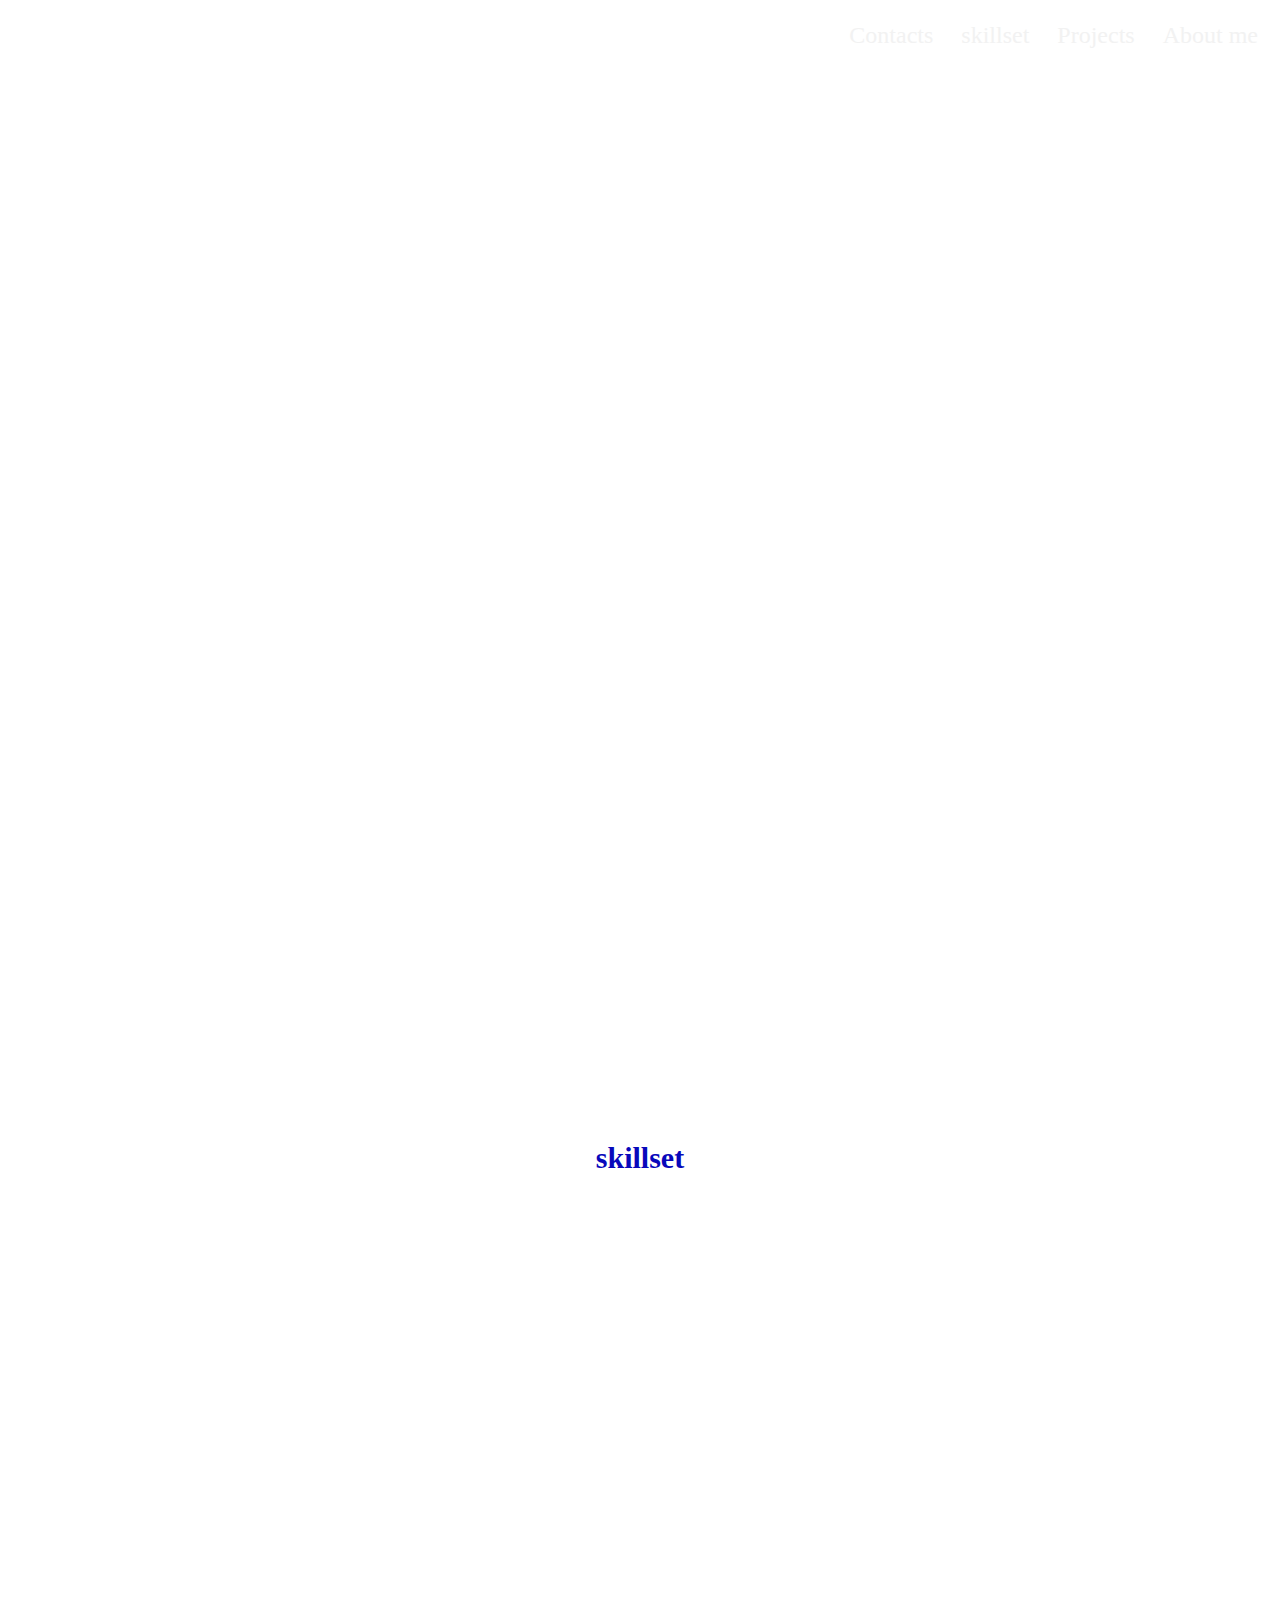
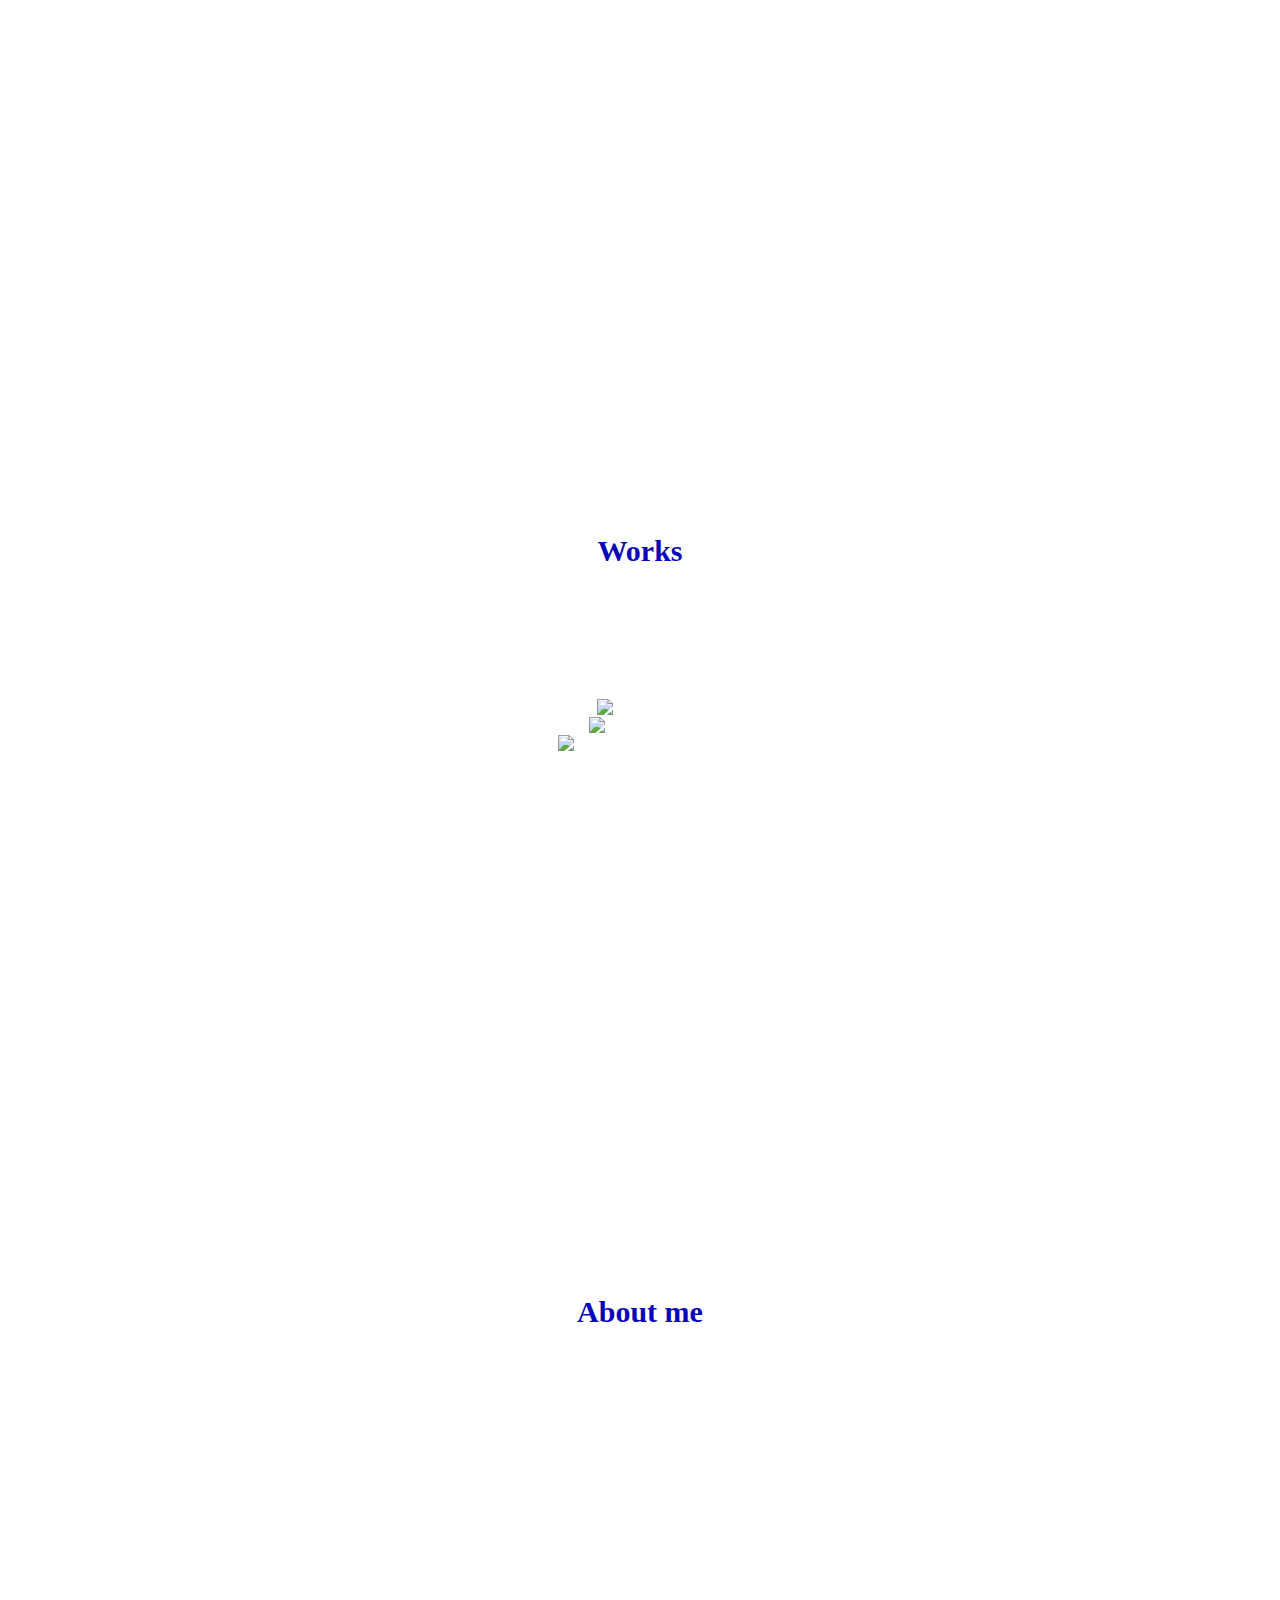
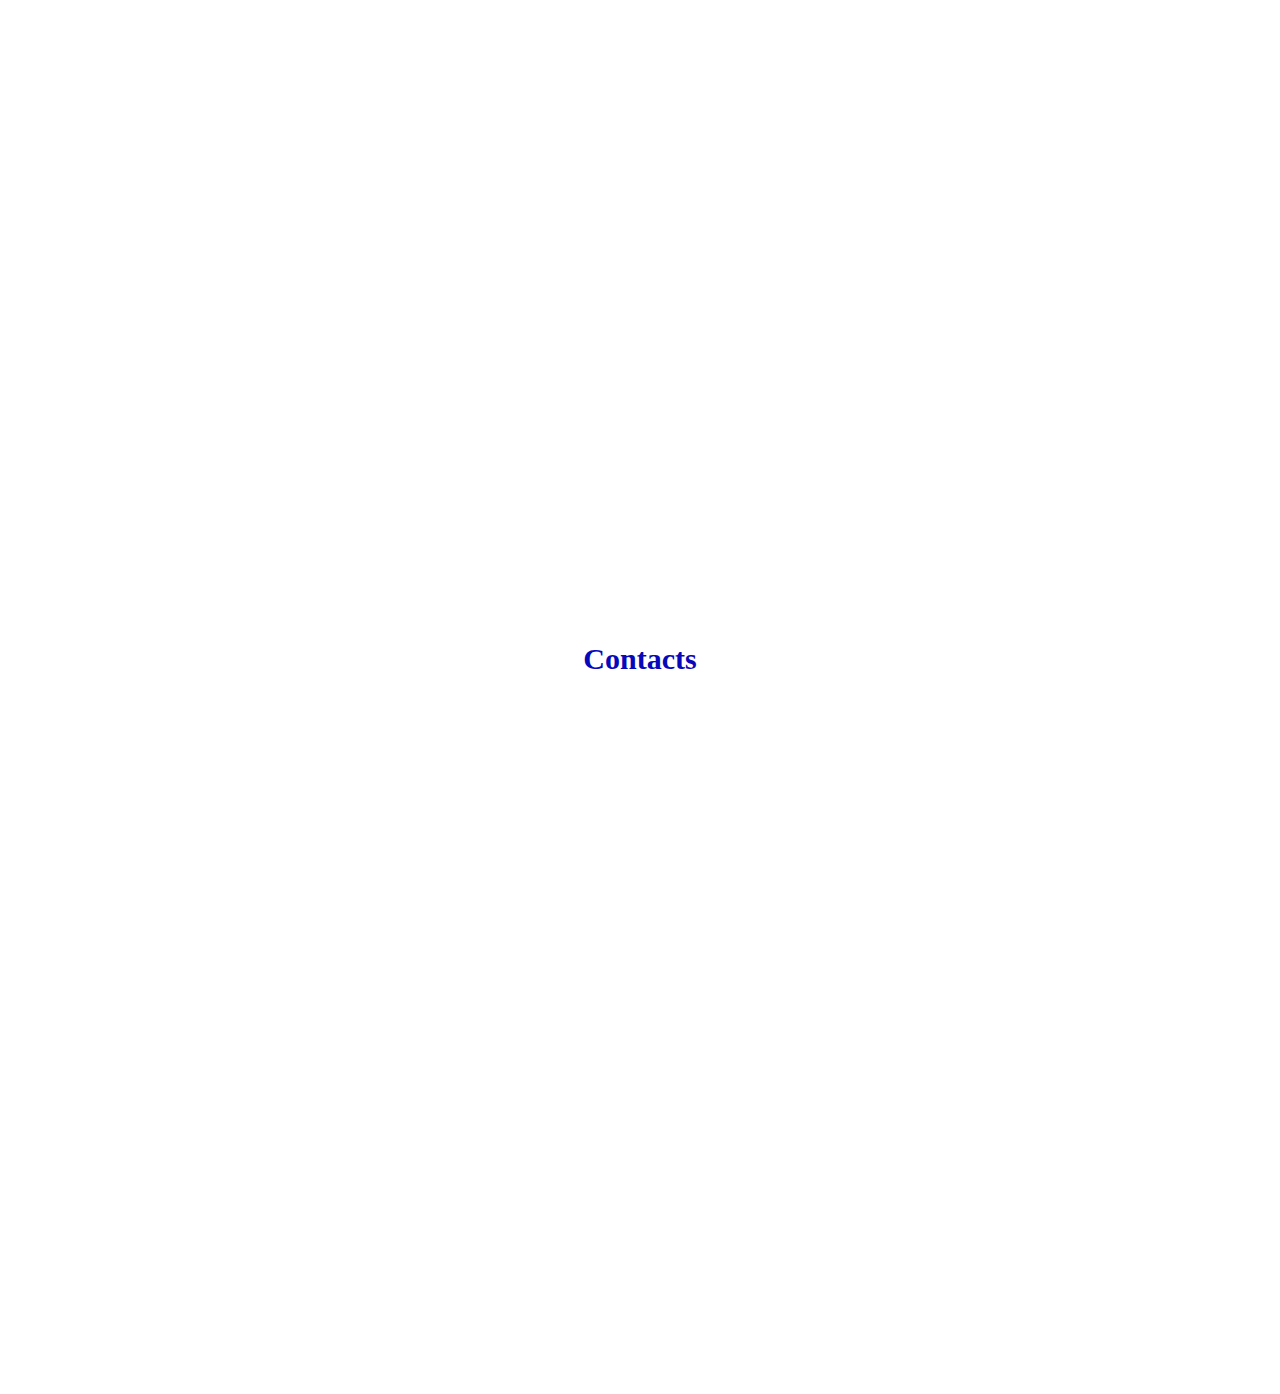
==== index.html @ 5f5c078e "change file name to index.html" ====
<!DOCTYPE html>
<head>
    <title>portfolio</title>
    <link rel="stylesheet" href="css/style.css" type="text/css">
    <meta name="viewport" content="width=device-width, initial-scale=1.0">

</head>
<body>
    <div class="container1">
        <div class="bar">
            <div class="navbar">
                <a href="#s5">Contacts</a>
                <a href="#s2">skillset</a>
                <a href="#s3">Projects</a>
                <a href="#s4">About me</a>
            </div>
        </div>
        <div class="container">
            <br>
            <div class="block1">
                <h1 id="name">Gakii Web Services</h1>
                <br><br><br>
                <section id="one">
                    <p id = "p1">Hello there! Am</p>
                    <h3 title="is a qualified full-time web developer">Gakii</h3>
                    <p id="p2">Welcome! My name is Yvonne Gakii. I
                    am a <strong> Web developer </strong> and <strong> designer. </strong><br>
                    have been designing websites for sometime now and I am very <br>enthusiastic
                    and always trying to be out the best to shape my ideas and other peoples too
                    into a reality.</p>
                    <h4 id="scroll"><a href="#s2">Learn more</a></h4>
                </section>
            </div>
            <div class="block2">
                <section>
                    <h4 id="s2">skillset</h4>
                    <h1>Web development & design</h1>
                    <div class="p4-box">
                        <p id="p4">I specialize in developing responsive sites and creating easy
                        and flexible user interface. <br> I major in making not only beatiful but also
                        reliable and workable website products. <br> I have worked with a numerous clients
                        world designing for them various niche sites. <br> I am constantly improving my skills
                        through client feedback in order to make good products.</p>
                    </div>
                    <h5><a href="#s3">View My Projects</a></h5>
                </section>
            </div>
            <div class="block3">
                <section>
                    <h4>Works</h4>
                    <h1 id="s3">My Projects</h1>
                    <div id="img">
                        <div> <a href="file:///home/yvonne/Desktop/my-pet/index.html"><img class="image" src="https://bit.ly/2TK1l2O" title="pet-project"></a></div>
                        <div><a href="file:///home/yvonne/Desktop/resorts/index.html"><img class="image" src="https://bit.ly/2HDYlOg" title="resort-project"></a></div>
                        <div><a href="file:///home/yvonne/Desktop/resorts/index1.html"><img class="image" src="https://bit.ly/2FhZB7Y" title="#accomodation-project"></a></div>
                    </div>
                    <h5 id="b3"><a href="#s4">About me section</a></h5>
                </section>
            </div>
            <div class="block4">
                <section>
                    <h4 id="s4">About me</h4>
                    <h1>Zeal for a better tomorrow</h1>
                    <p id="p6">Besides being a web developer and designer I love drawing and doodling
                    stuff, I would say most of my creativity comes from this little hobby. <br>other
                    than that, I am intrigued by my passion of making the world a better place through
                    problem solving.
                    </p>
                    <h5><a href="#s5">Reach me now?</a></h5>
                </section>
            </div>
            <div class="block5">
                <section>
                    <h4 id="s5">Contacts</h4>
                    <h1>Let's Work Together!</h1>
                    <p id="p6">Feel free to contact me if you have any project in mind that you want
                    delivered on time. Write me a message at <strong><a href="#email">yvonnegax98@gmail.com</a></strong>
                    </p>
                    <h4><a href="#email">Reach me on Email</a></h4>
                </section>
            </div>
        </div>
    </div>
</body>
---- css/style.css ----
body{
    background-image: url("https://bit.ly/2HqKZW1");
    background-repeat: no-repeat;
    background-size: cover;/*cover whole page*/
    background-position: center center;
}

.navbar {
    overflow: hidden;
    float: right;
}

.navbar a{
    float: left;
    display: block;
    color: #f2f2f2;
    text-align: center;/*centers the text within its "box"*/
    padding: 14px; /*generate space around an element's content, inside of any defined borders*/
    text-decoration: none; /*remove underline under links*/
    font-size: 24px;
}

.navbar a:hover {
    background-color:royalblue;
    color:black;
    font-size: 30px;
}

#name{
    float: left;
    font-size:50px;
}

section{
    margin: 400px;
}
#one{
    margin-top: 180px;
}

p{
    color: rgba(255, 255, 255, 0.7);
    padding: 22px;
    font-size:20px;
}

h1{
    font-size: 90px;
}

h4{
    font-size: 30px;
    color: rgb(8, 8, 187);
}

h5{
    font-size: 20px;
    color: white;
  }
  h1, h3,h5{
    color: white;
    font-size:50px;
}

#img{
    display: block;
}

.container{
    text-align: center;
}

a{
    color: white;
}

a:hover {
    color:royalblue;
    font-size: 56px;
}

@media screen  and (max-width:1283px){
    .container1 {
        width:100%;
    }
    .navbar a{
        display: inline;
    }
    #img{
        display: block;
    }
}
@media screen and (max-width:330px){
   .navbar a {
       display: inline;
       font-size: 20px;
   }
   .container1{
       width: 360px;
   }
}
@media screen and (max-width:1085px){
    p{
        font-size: 20px;
    }
    h1, h3, h4, h5{
        font-size: 38px;
    }
    .container{
        float: left;
    }
}
@media screen and (max-width:600px){
    p{
        font-size: 16px;
    }
    h1, h3, h4, h5{
        font-size: 30px;
    }
    .container{
        float: left;
    }
}

#p7 a:hover{
    font-size: 21px;
}
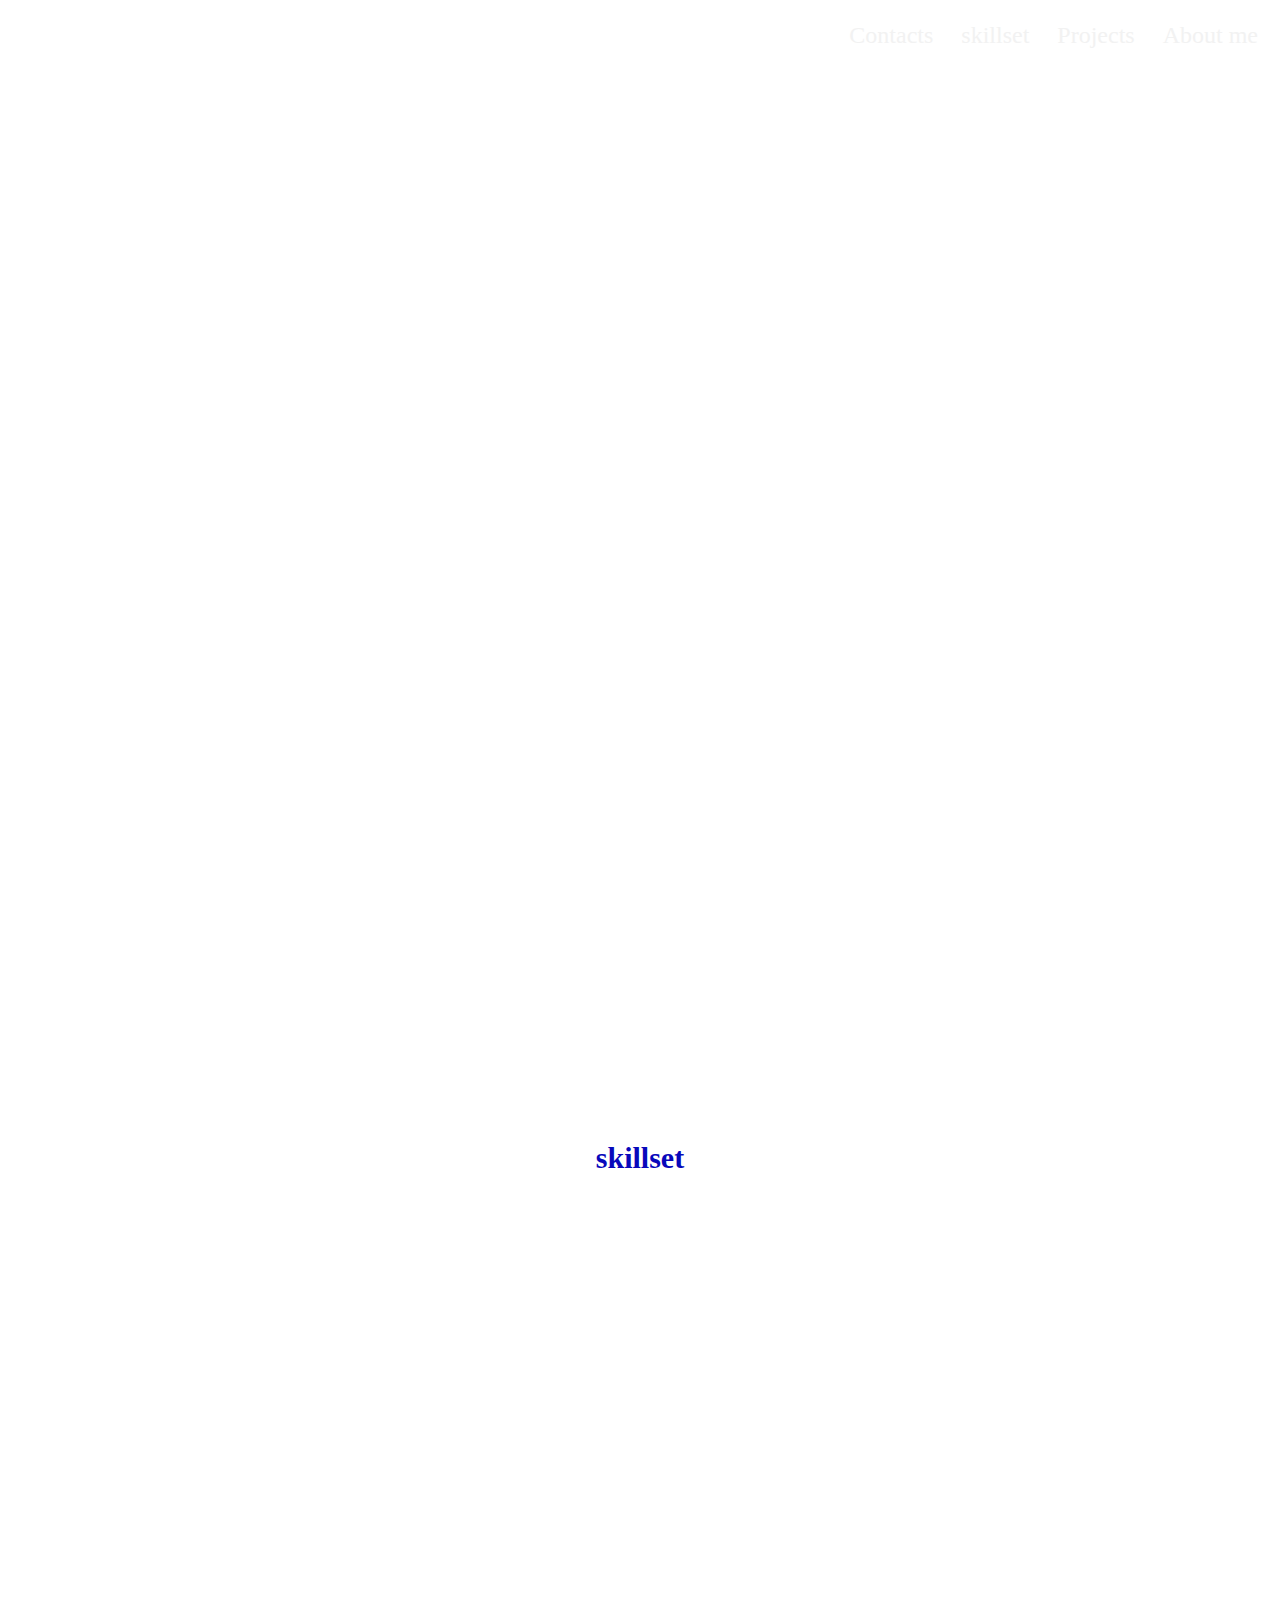
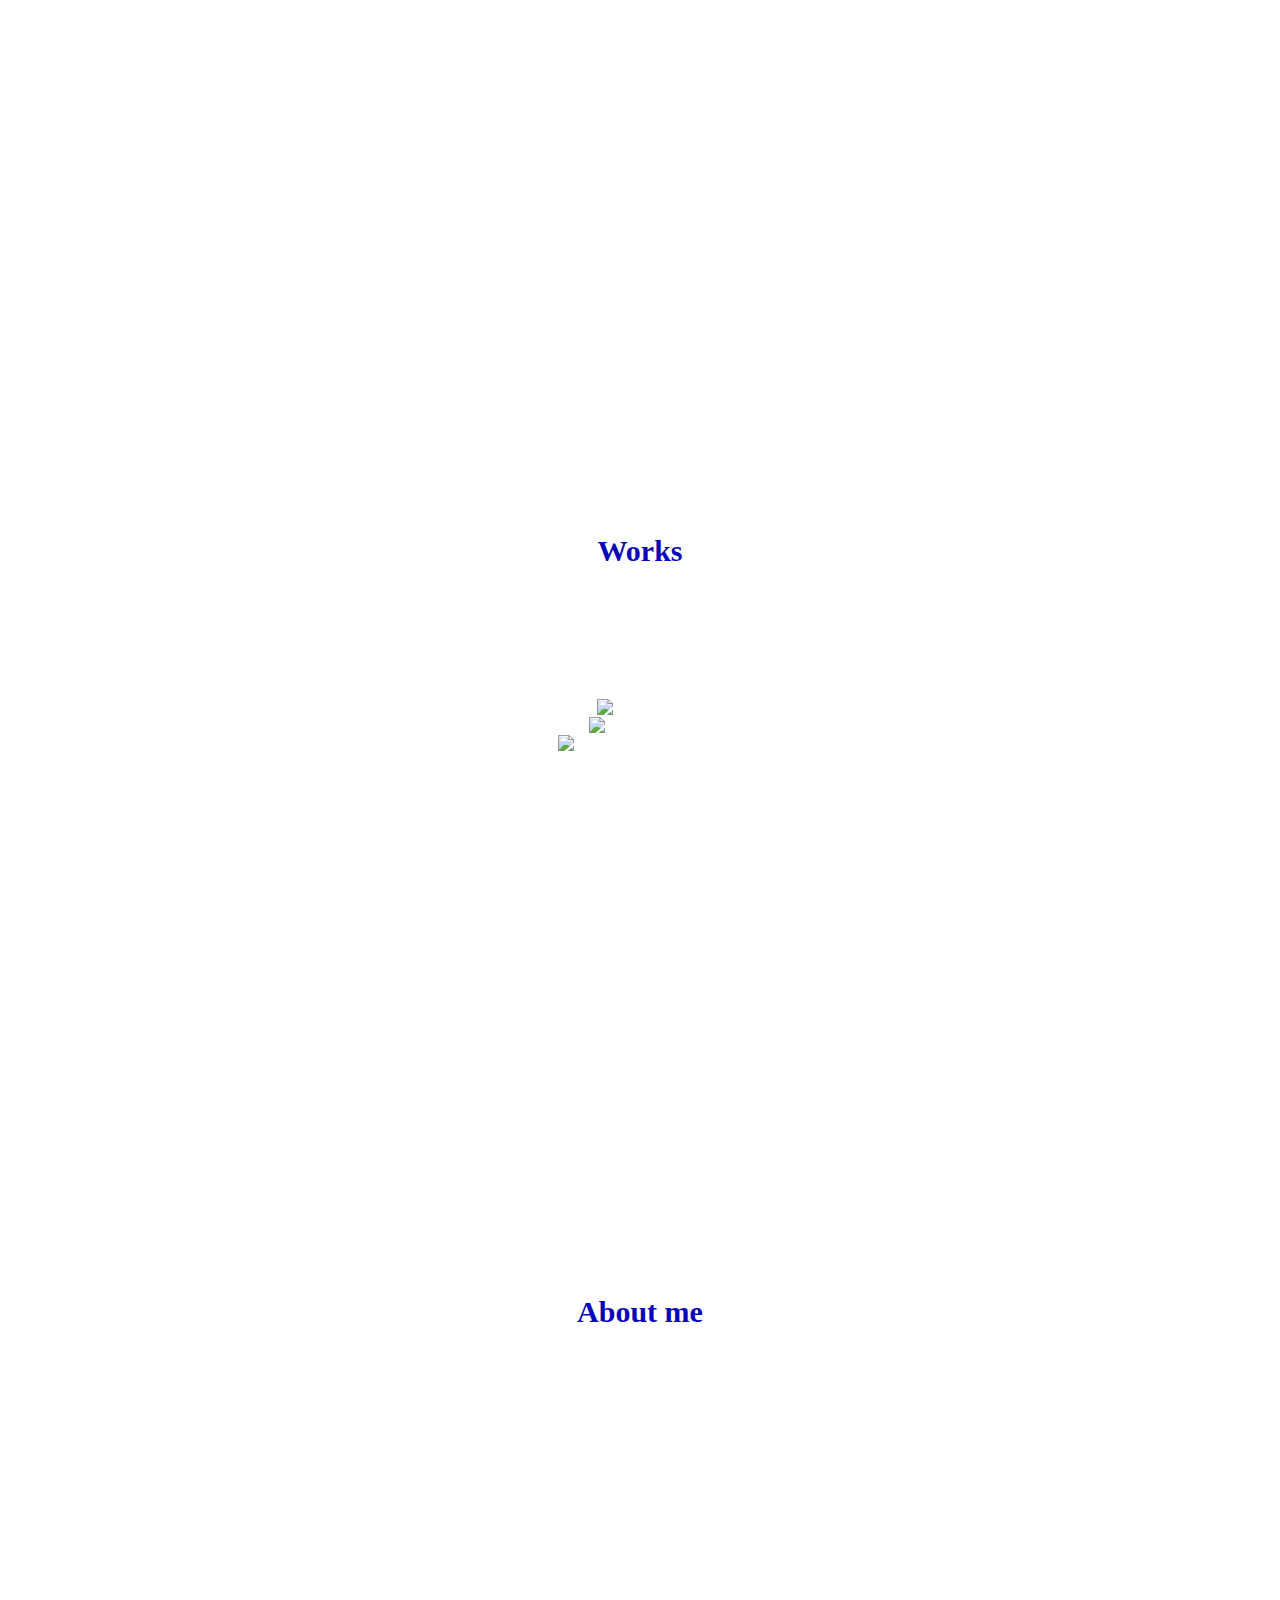
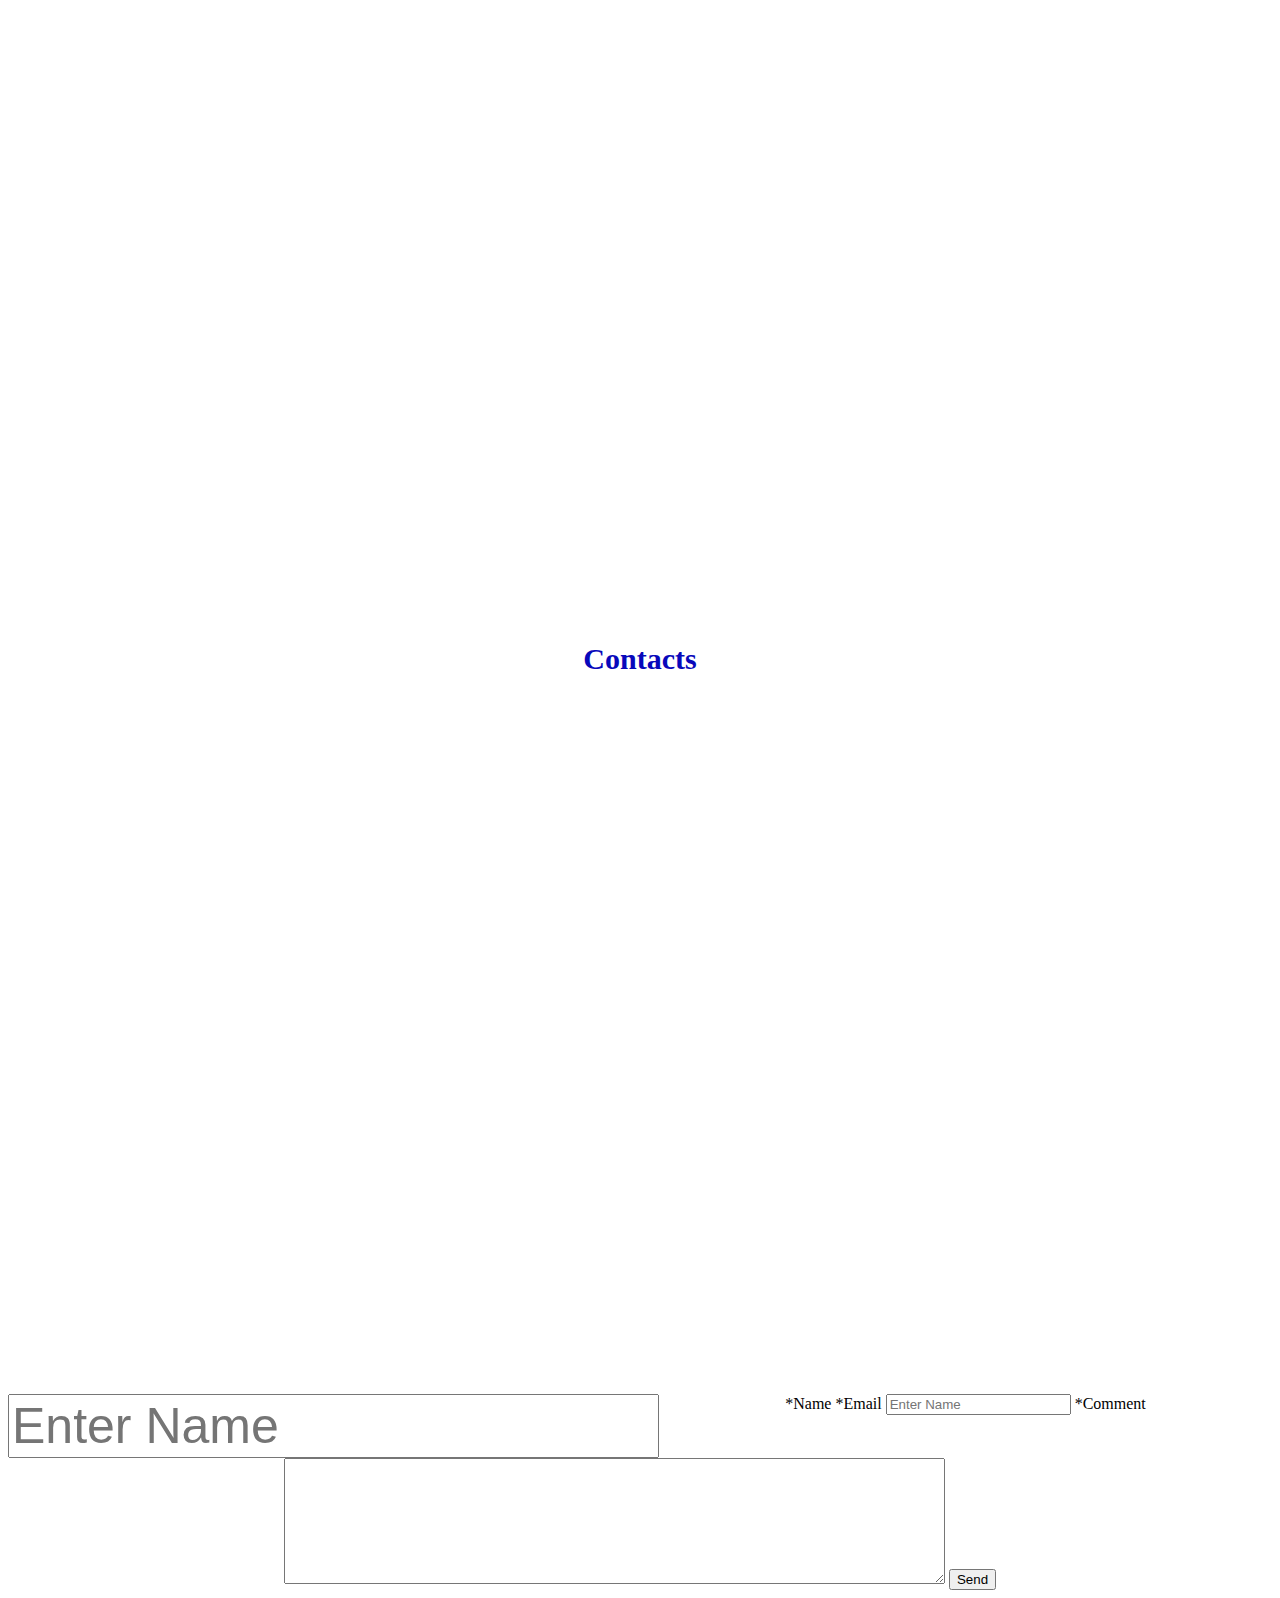
==== commit d056c7e8: "add form field" ====
--- a/index.html
+++ b/index.html
@@ -79,6 +79,28 @@
                     <h4><a href="#email">Reach me on Email</a></h4>
                 </section>
             </div>
+            <div class="Table">
+              <form class="submission" action="index.html">
+                <label for="name">*Name
+                  <input id="name" type="text" name="name" placeholder="Enter Name" required>
+                </label>
+
+                <label for="email">*Email
+                  <input id="email" type="email" name="email" placeholder="Enter Name" required>
+                </label>
+
+                <label for="message">*Comment
+                </label>
+
+              <textarea id="comments" rows="8" cols="80"></textarea>
+
+              <button id="send-btn" type="submit" name="button">Send</button>
+                
+              </form>
+            </div>
+
+            </div>
+
         </div>
     </div>
 </body>
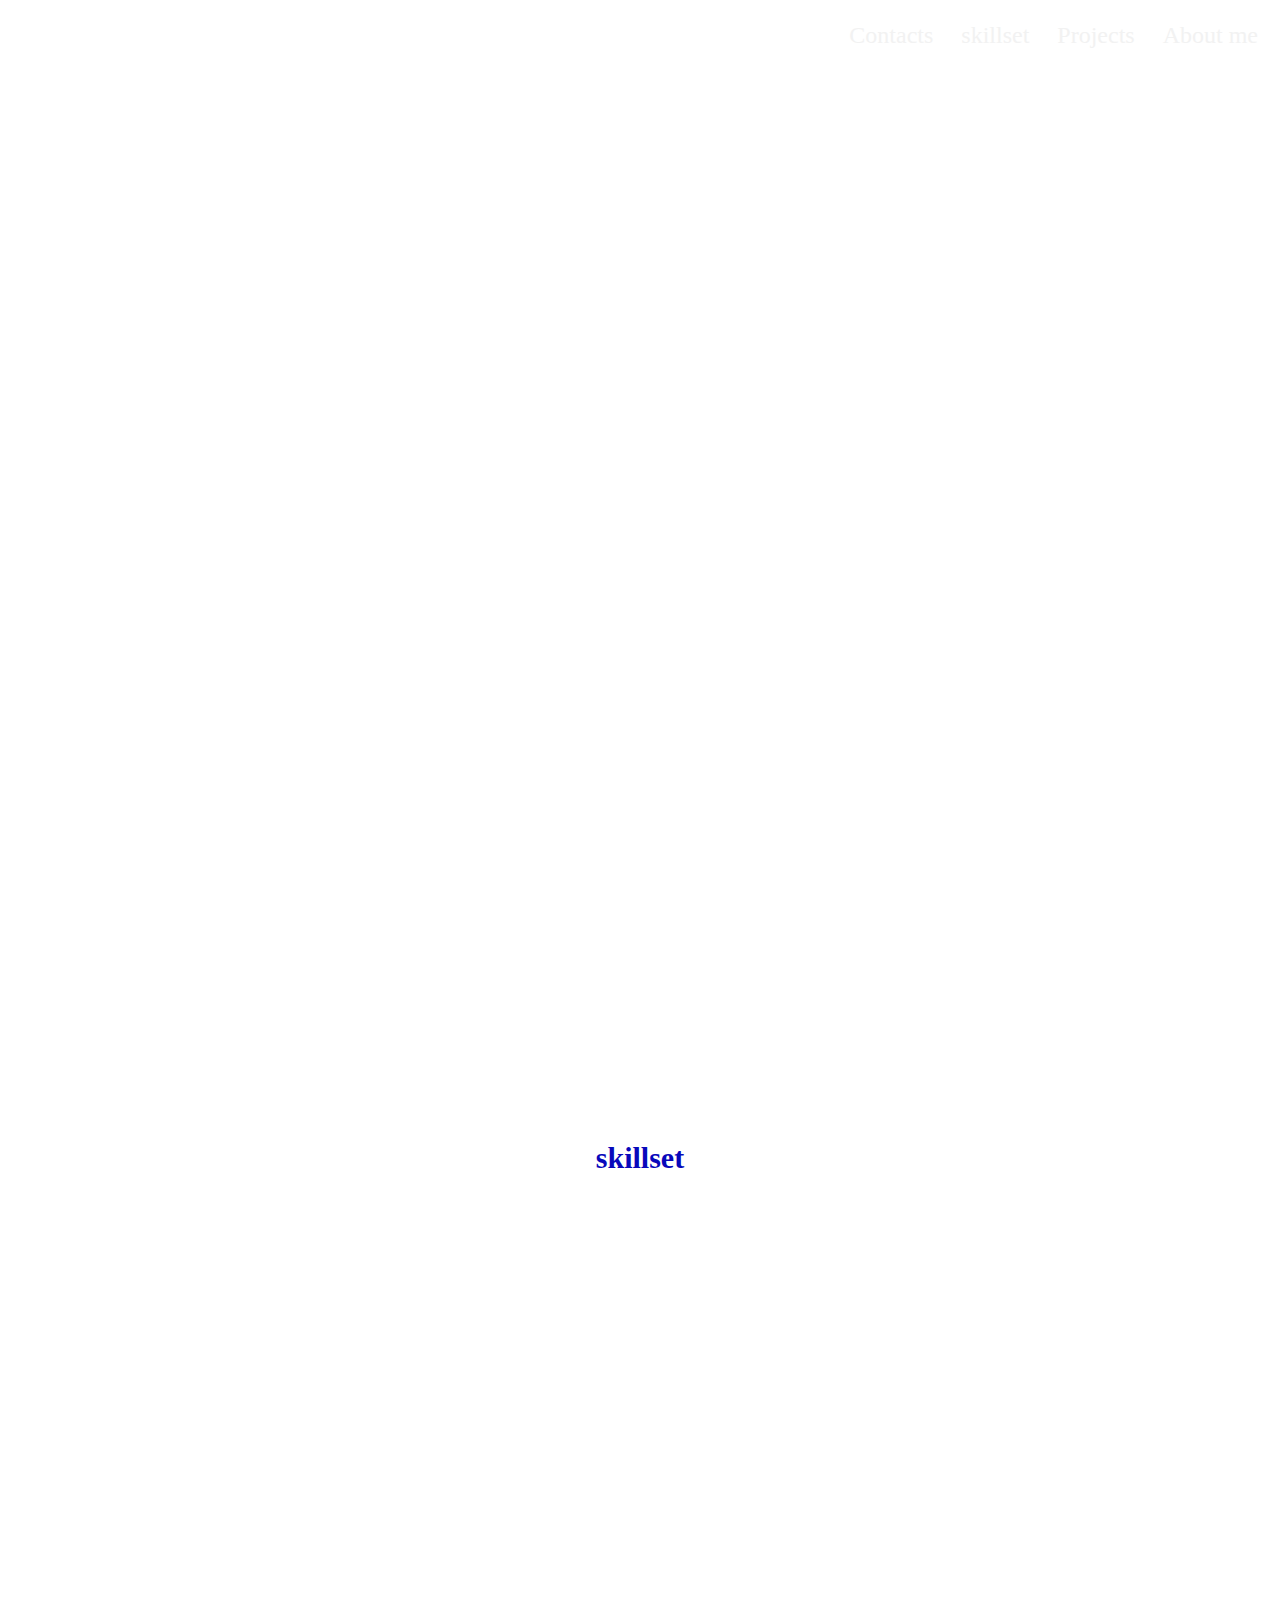
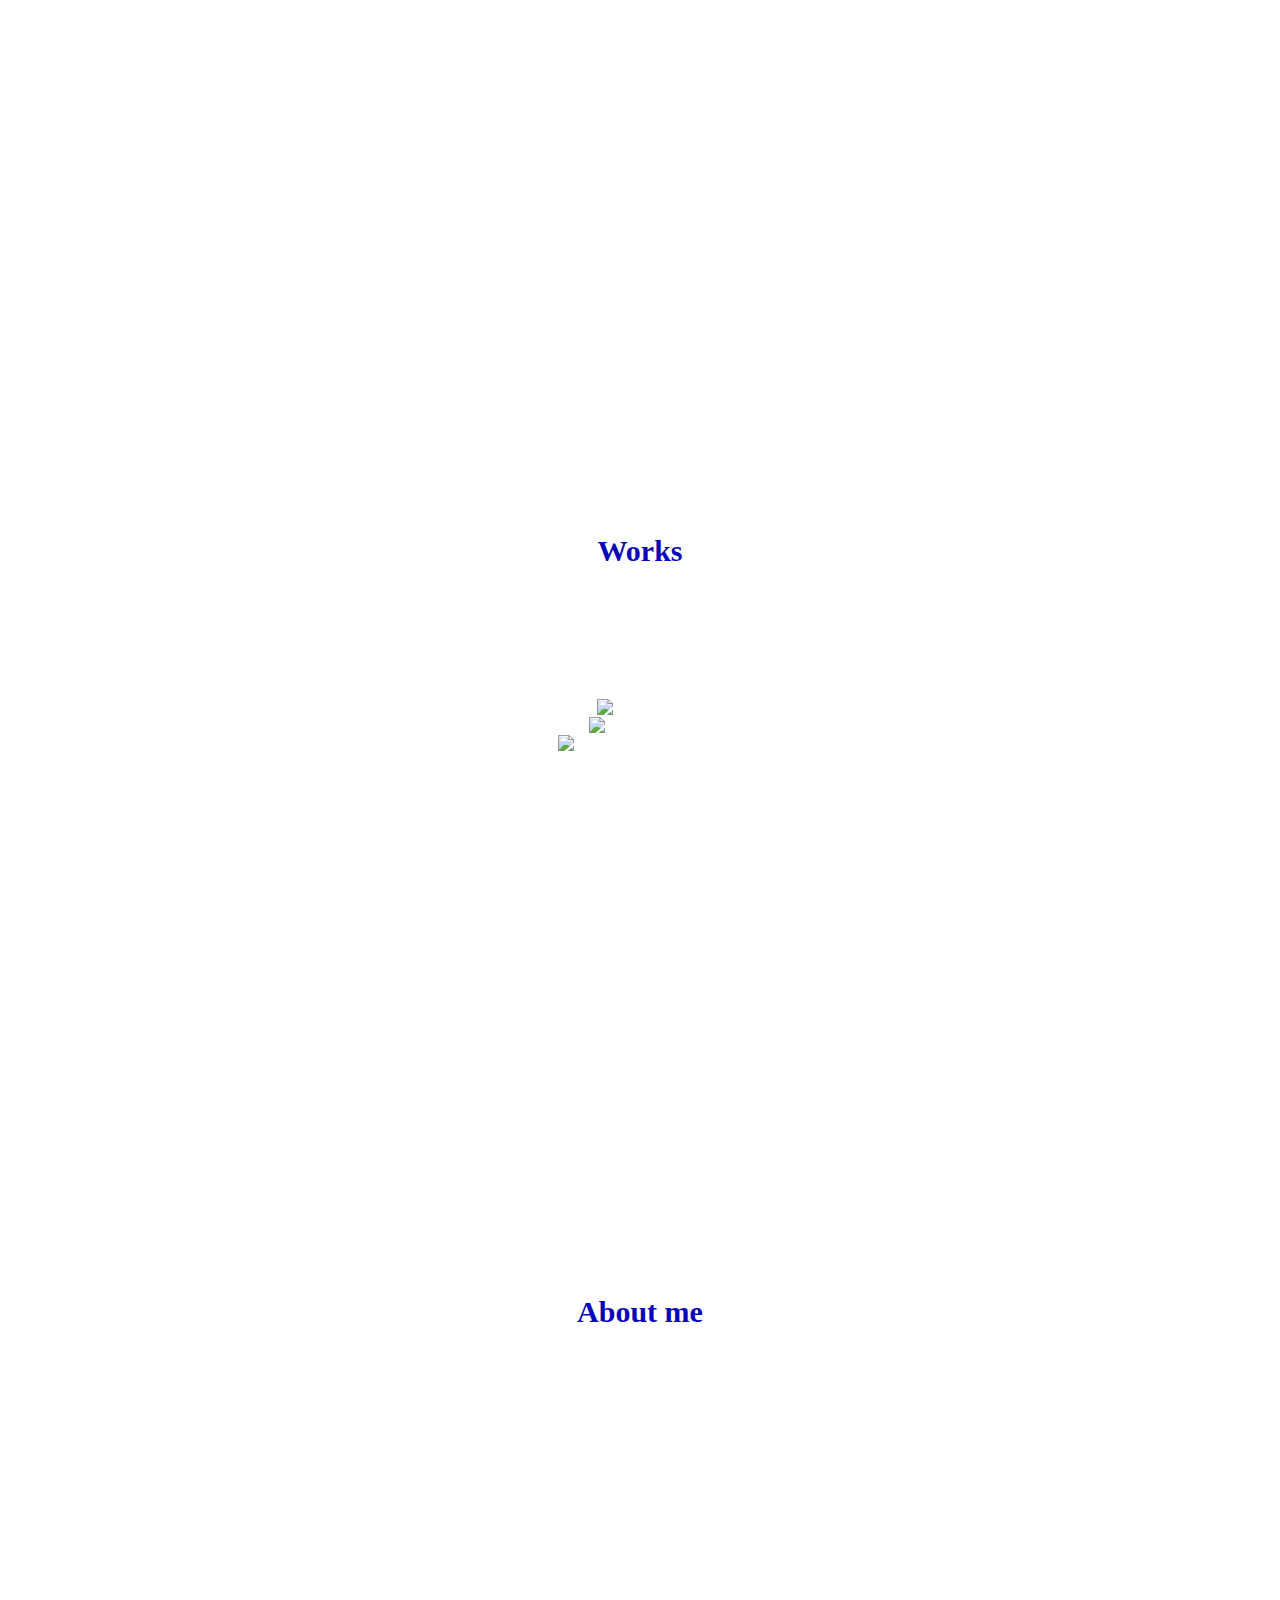
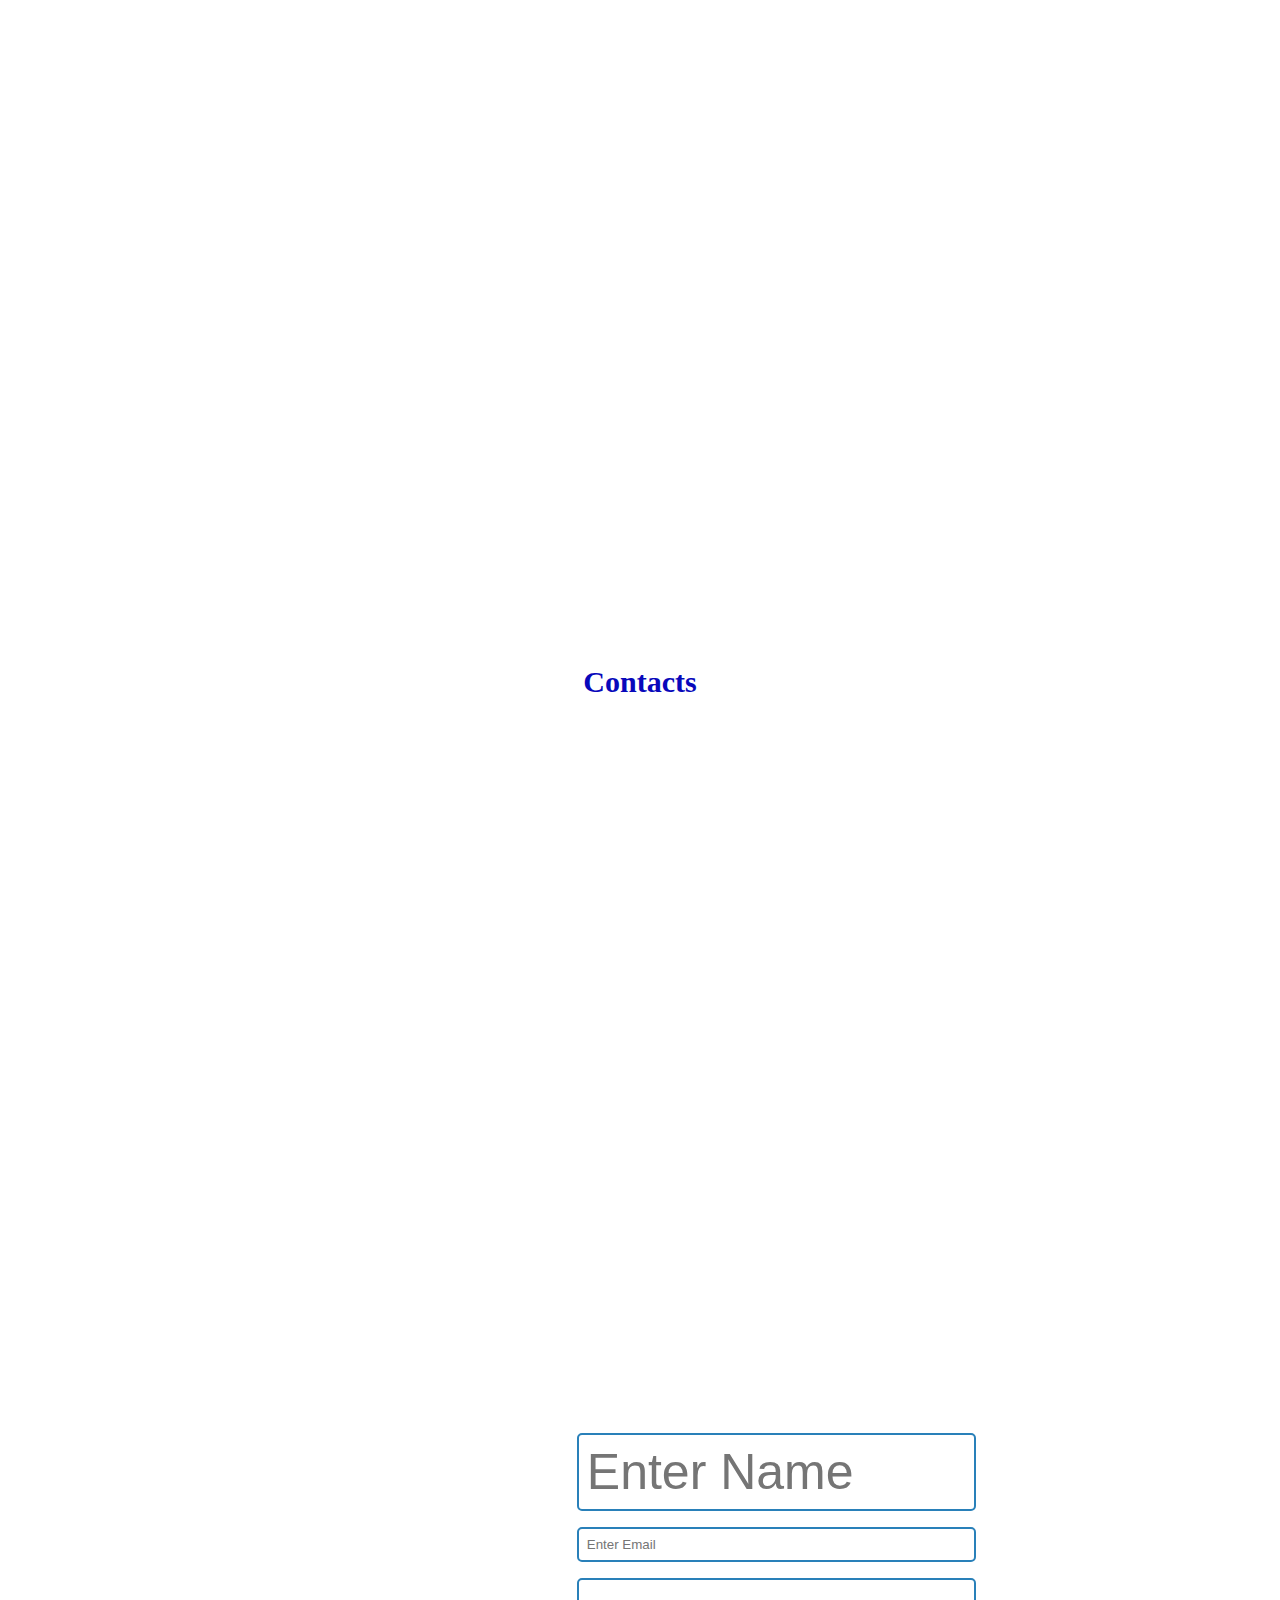
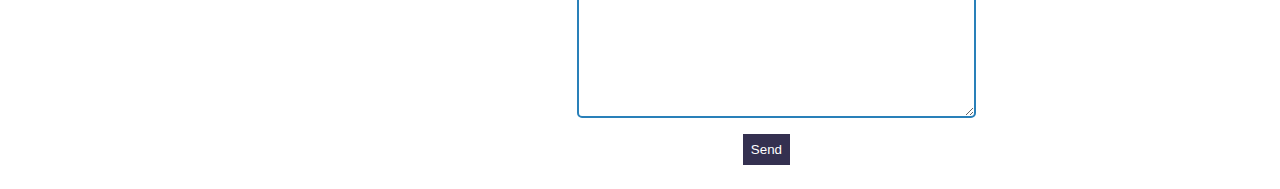
==== commit 91997286: "add a sentence" ====
--- a/index.html
+++ b/index.html
@@ -61,7 +61,7 @@
                 <section>
                     <h4 id="s4">About me</h4>
                     <h1>Zeal for a better tomorrow</h1>
-                    <p id="p6">Besides being a web developer and designer I love drawing and doodling
+                    <p id="p6">I am a self-taught web developer.Besides being a web developer and designer I love drawing and doodling
                     stuff, I would say most of my creativity comes from this little hobby. <br>other
                     than that, I am intrigued by my passion of making the world a better place through
                     problem solving.
@@ -79,14 +79,14 @@
                     <h4><a href="#email">Reach me on Email</a></h4>
                 </section>
             </div>
-            <div class="Table">
+            <div class="table">
               <form class="submission" action="index.html">
                 <label for="name">*Name
                   <input id="name" type="text" name="name" placeholder="Enter Name" required>
                 </label>
 
                 <label for="email">*Email
-                  <input id="email" type="email" name="email" placeholder="Enter Name" required>
+                  <input id="email" type="email" name="email" placeholder="Enter Email" required>
                 </label>
 
                 <label for="message">*Comment
@@ -95,7 +95,7 @@
               <textarea id="comments" rows="8" cols="80"></textarea>
 
               <button id="send-btn" type="submit" name="button">Send</button>
-                
+
               </form>
             </div>
 
--- a/css/style.css
+++ b/css/style.css
@@ -125,3 +125,40 @@
 #p7 a:hover{
     font-size: 21px;
 }
+input, textarea{
+  display: block;
+  width:100%;
+  border: 2px solid #2980B9;
+  padding: .5rem;
+  font-size: 18;
+  border-radius: 5px;
+}
+label {
+  display: block;
+  padding: 1rem o.25rem;
+  font-size: 14px;
+  color: white;
+}
+.submission{
+  max-width: 500px;
+  margin 2rem auto;
+  border-radius:5px;
+}
+#send-btn{
+  border: 0px;
+  background: #343050;
+  padding: .5rem;
+  color: white;
+  margin:1rem 0;
+  width:auto;
+  transition: 3s background ease;
+}
+#send-btn:hover{
+  background:#3498DB;
+  cursor: pointer;
+}
+.table {
+  text-align: center;
+  margin-left: 45%;
+  margin-right: 25%;
+}
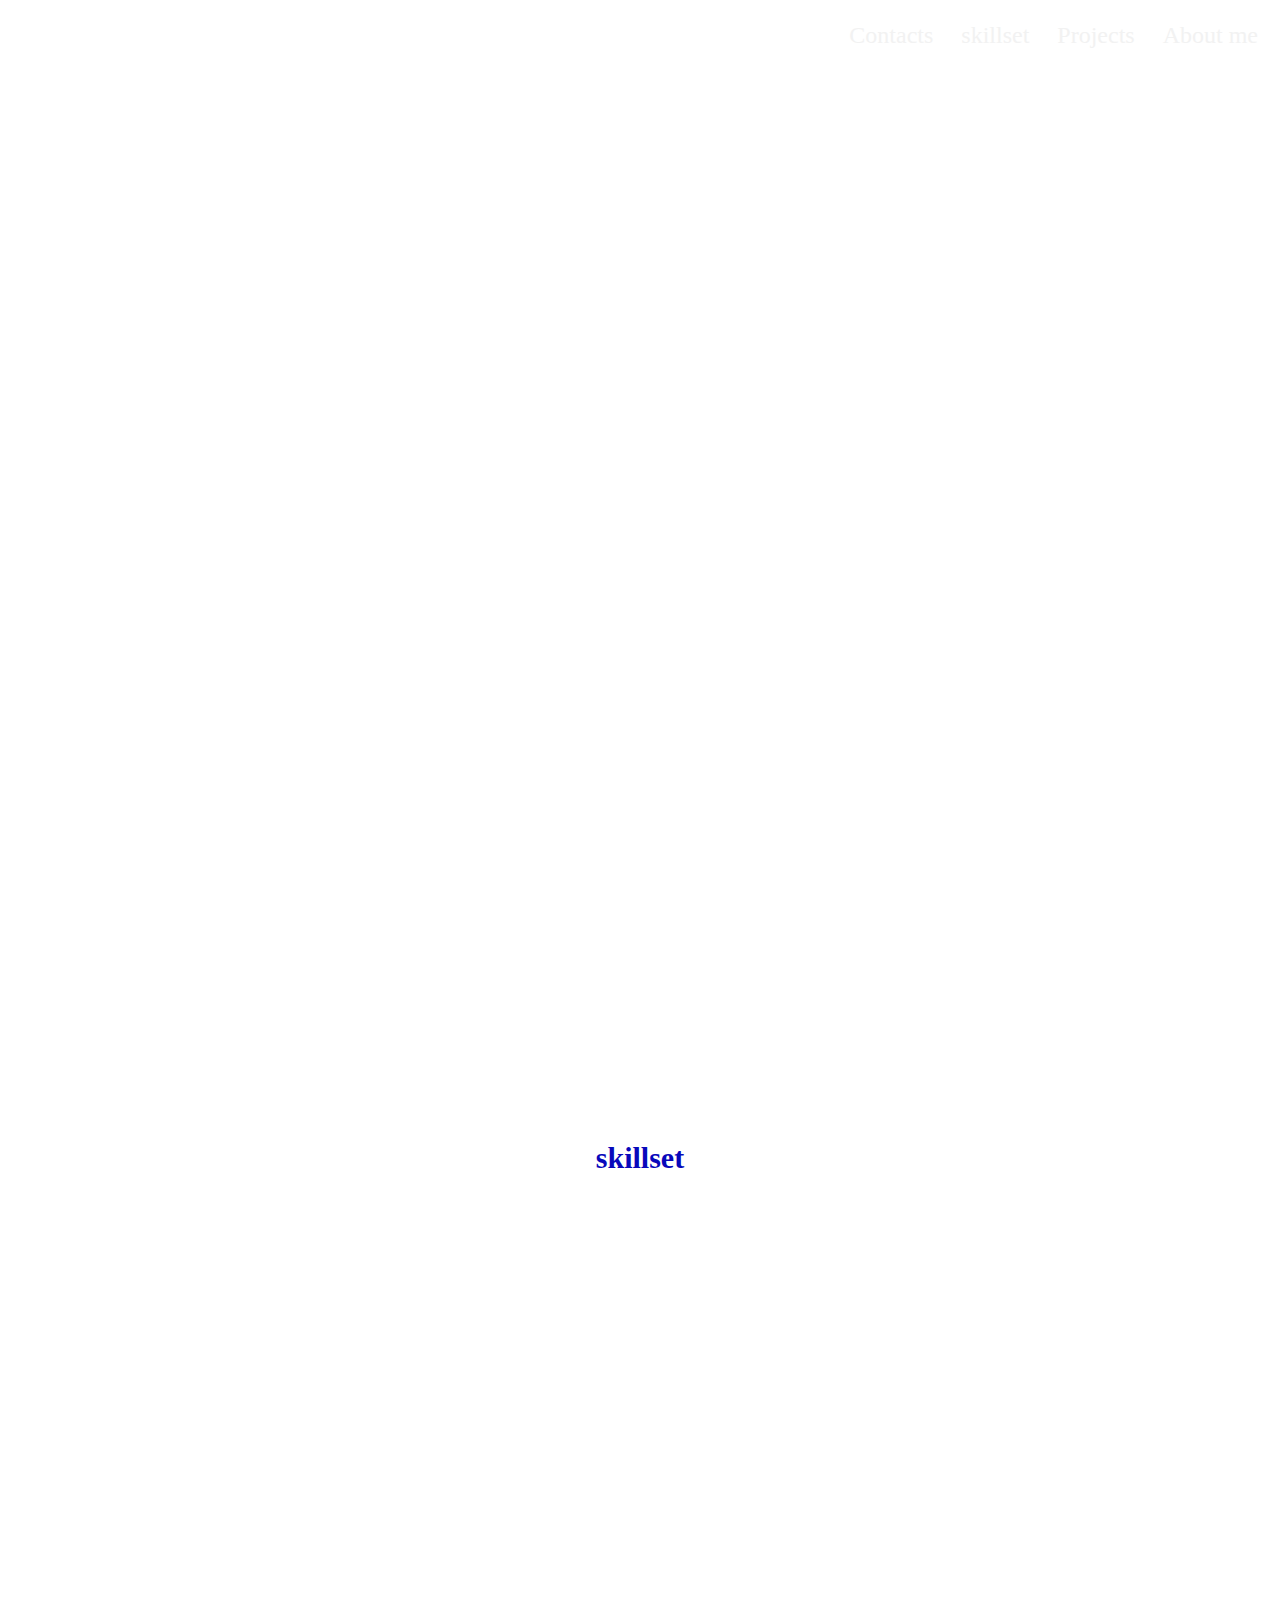
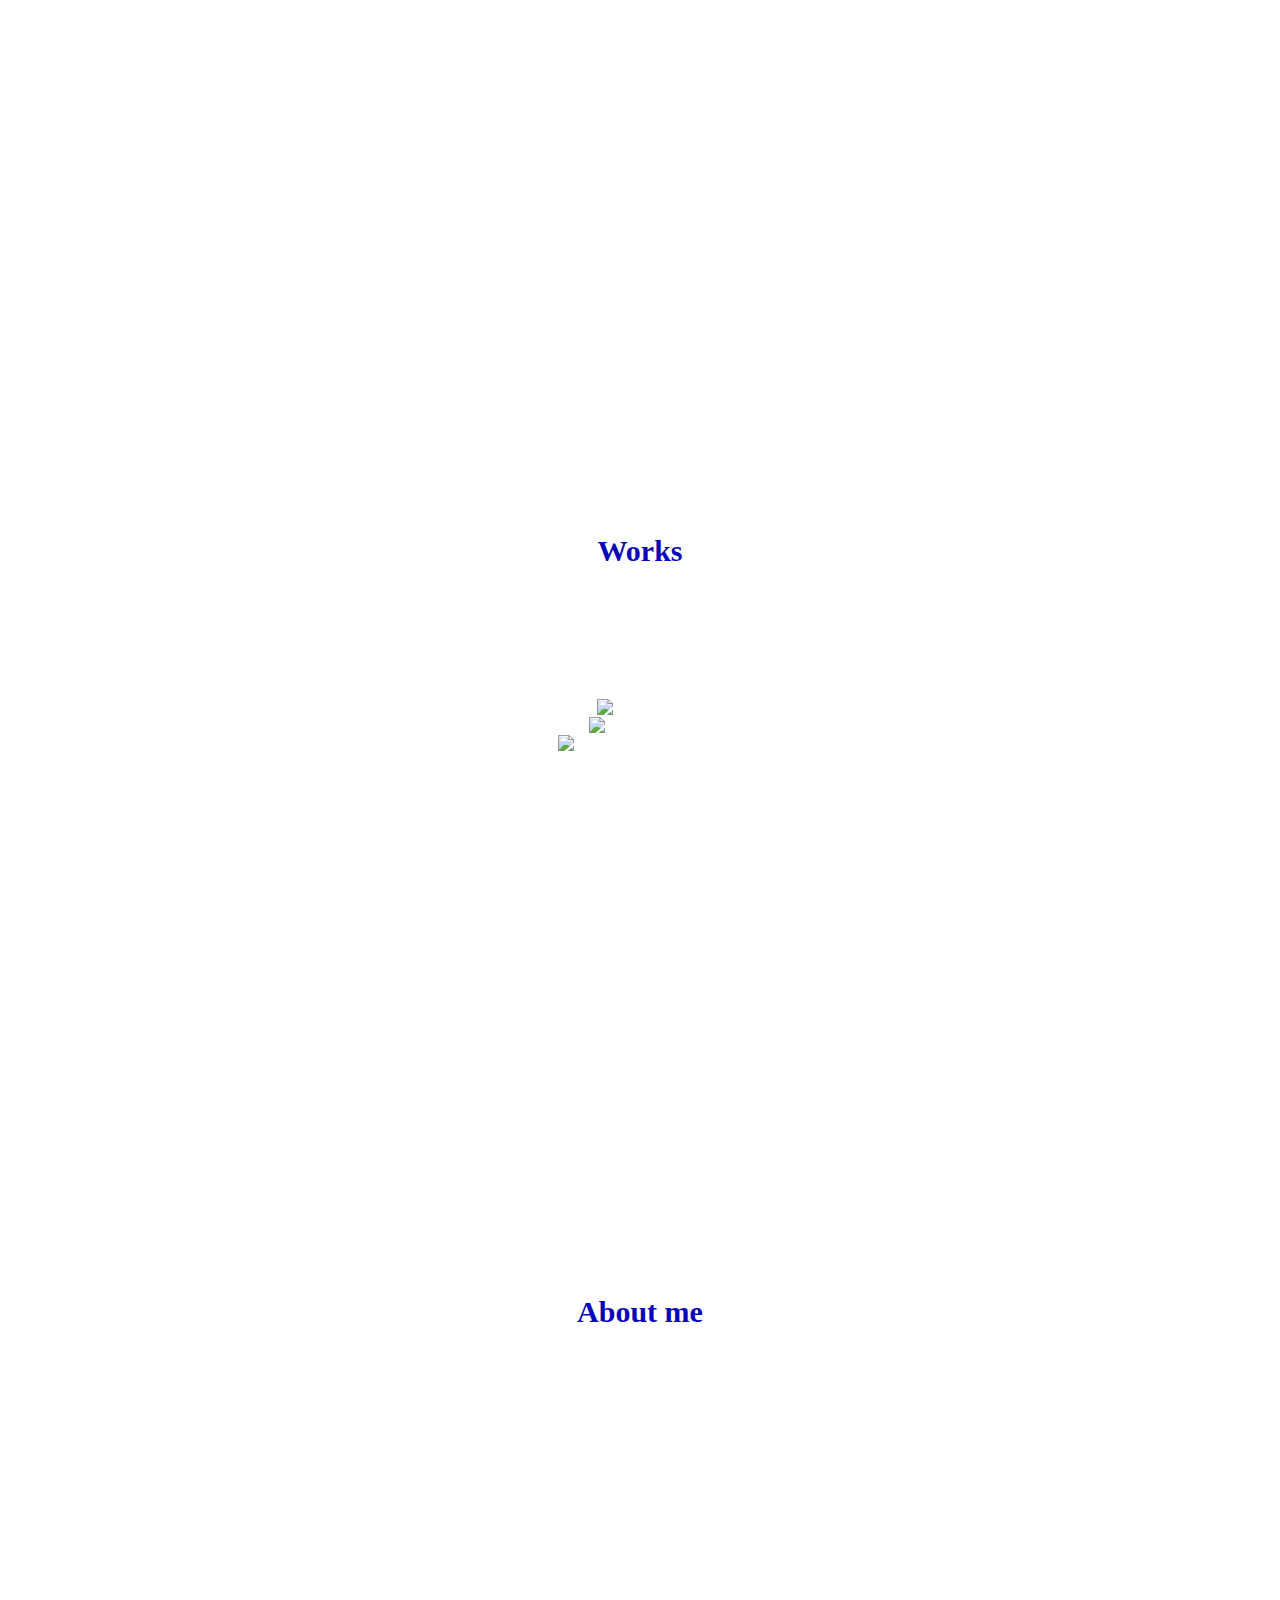
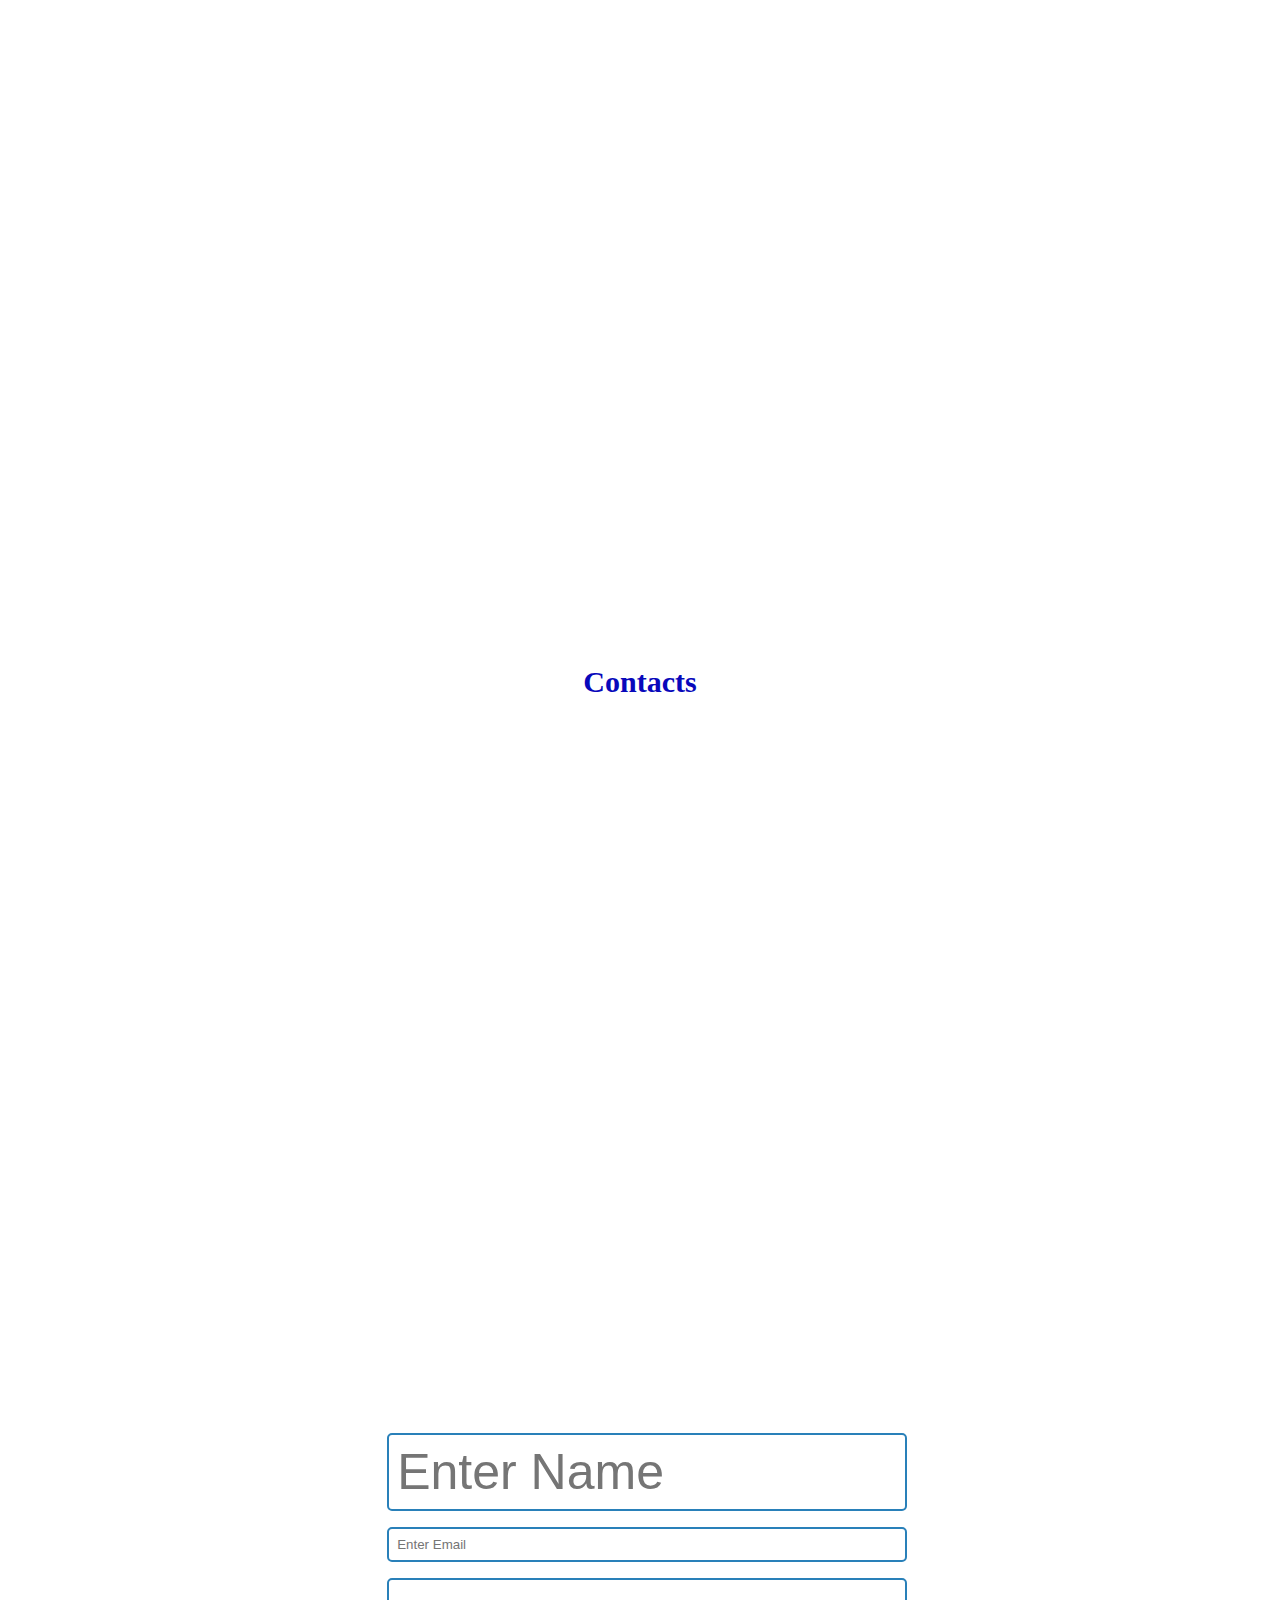
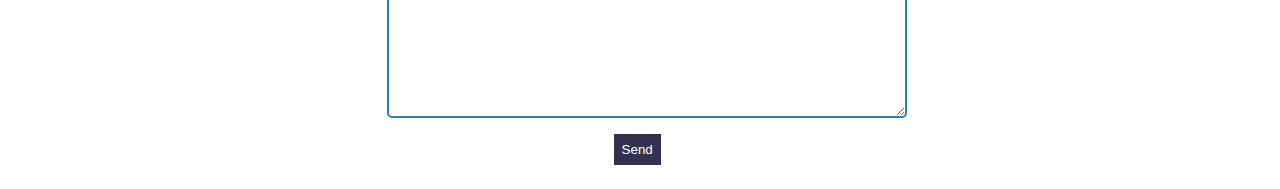
==== commit 86742ea9: "remove an extra </div> tag" ====
--- a/index.html
+++ b/index.html
@@ -22,6 +22,9 @@
                 <br><br><br>
                 <section id="one">
                     <p id = "p1">Hello there! Am</p>
+                    <div class="">
+
+                    </div>
                     <h3 title="is a qualified full-time web developer">Gakii</h3>
                     <p id="p2">Welcome! My name is Yvonne Gakii. I
                     am a <strong> Web developer </strong> and <strong> designer. </strong><br>
@@ -99,8 +102,6 @@
               </form>
             </div>
 
-            </div>
-
         </div>
     </div>
 </body>
--- a/css/style.css
+++ b/css/style.css
@@ -158,7 +158,6 @@
   cursor: pointer;
 }
 .table {
-  text-align: center;
-  margin-left: 45%;
+  margin-left: 30%;
   margin-right: 25%;
 }
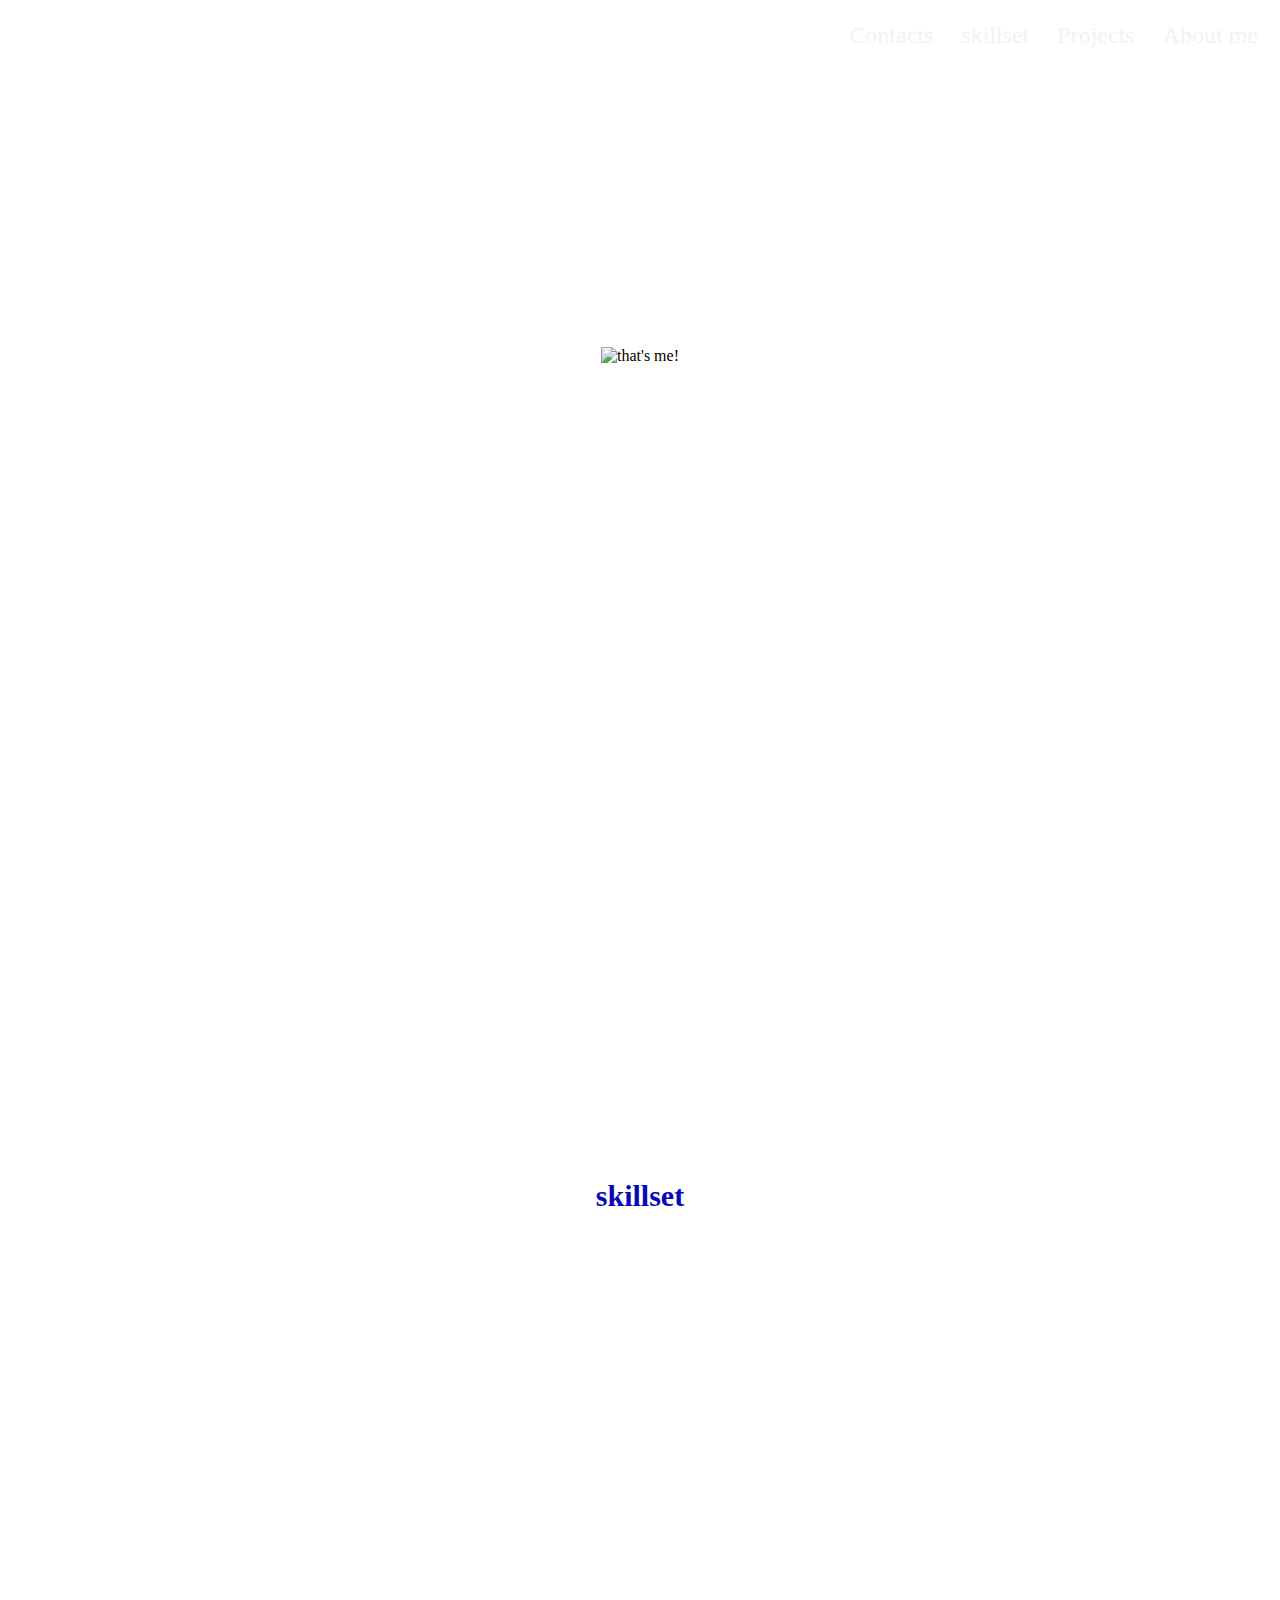
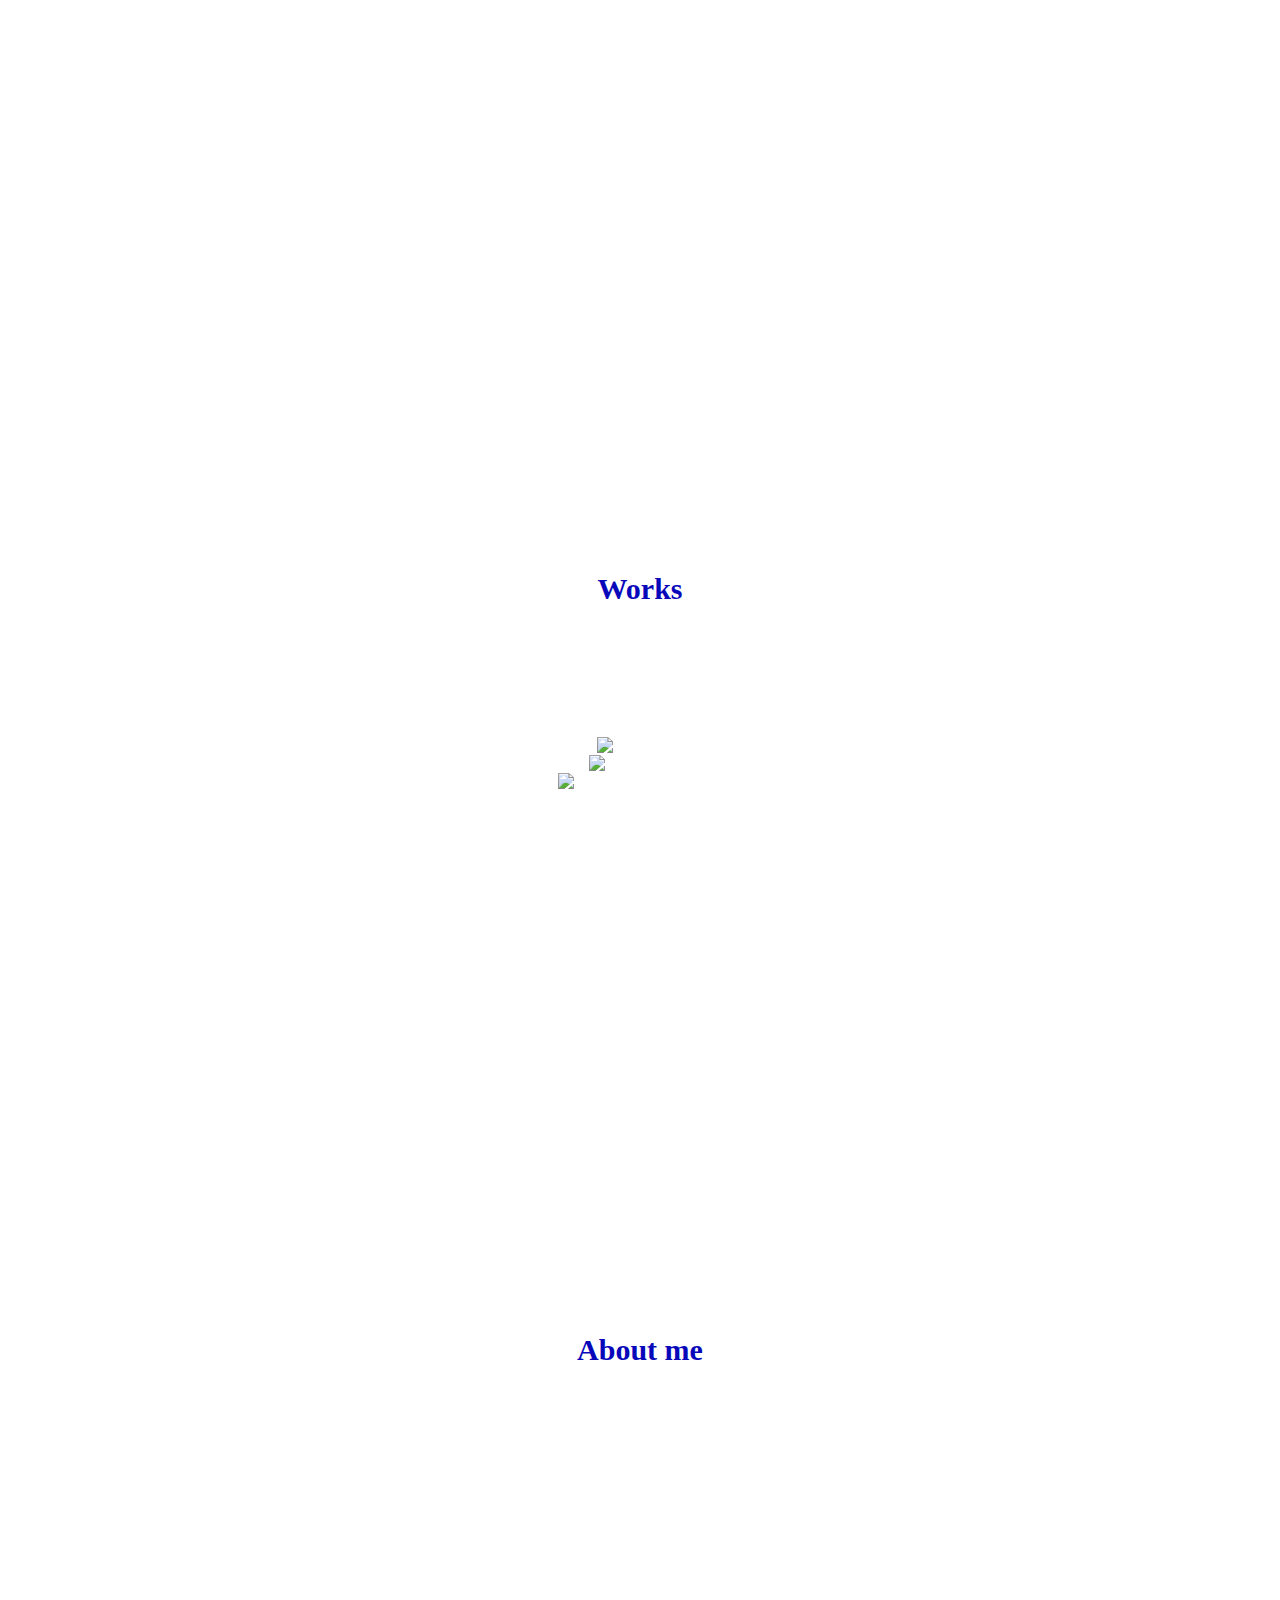
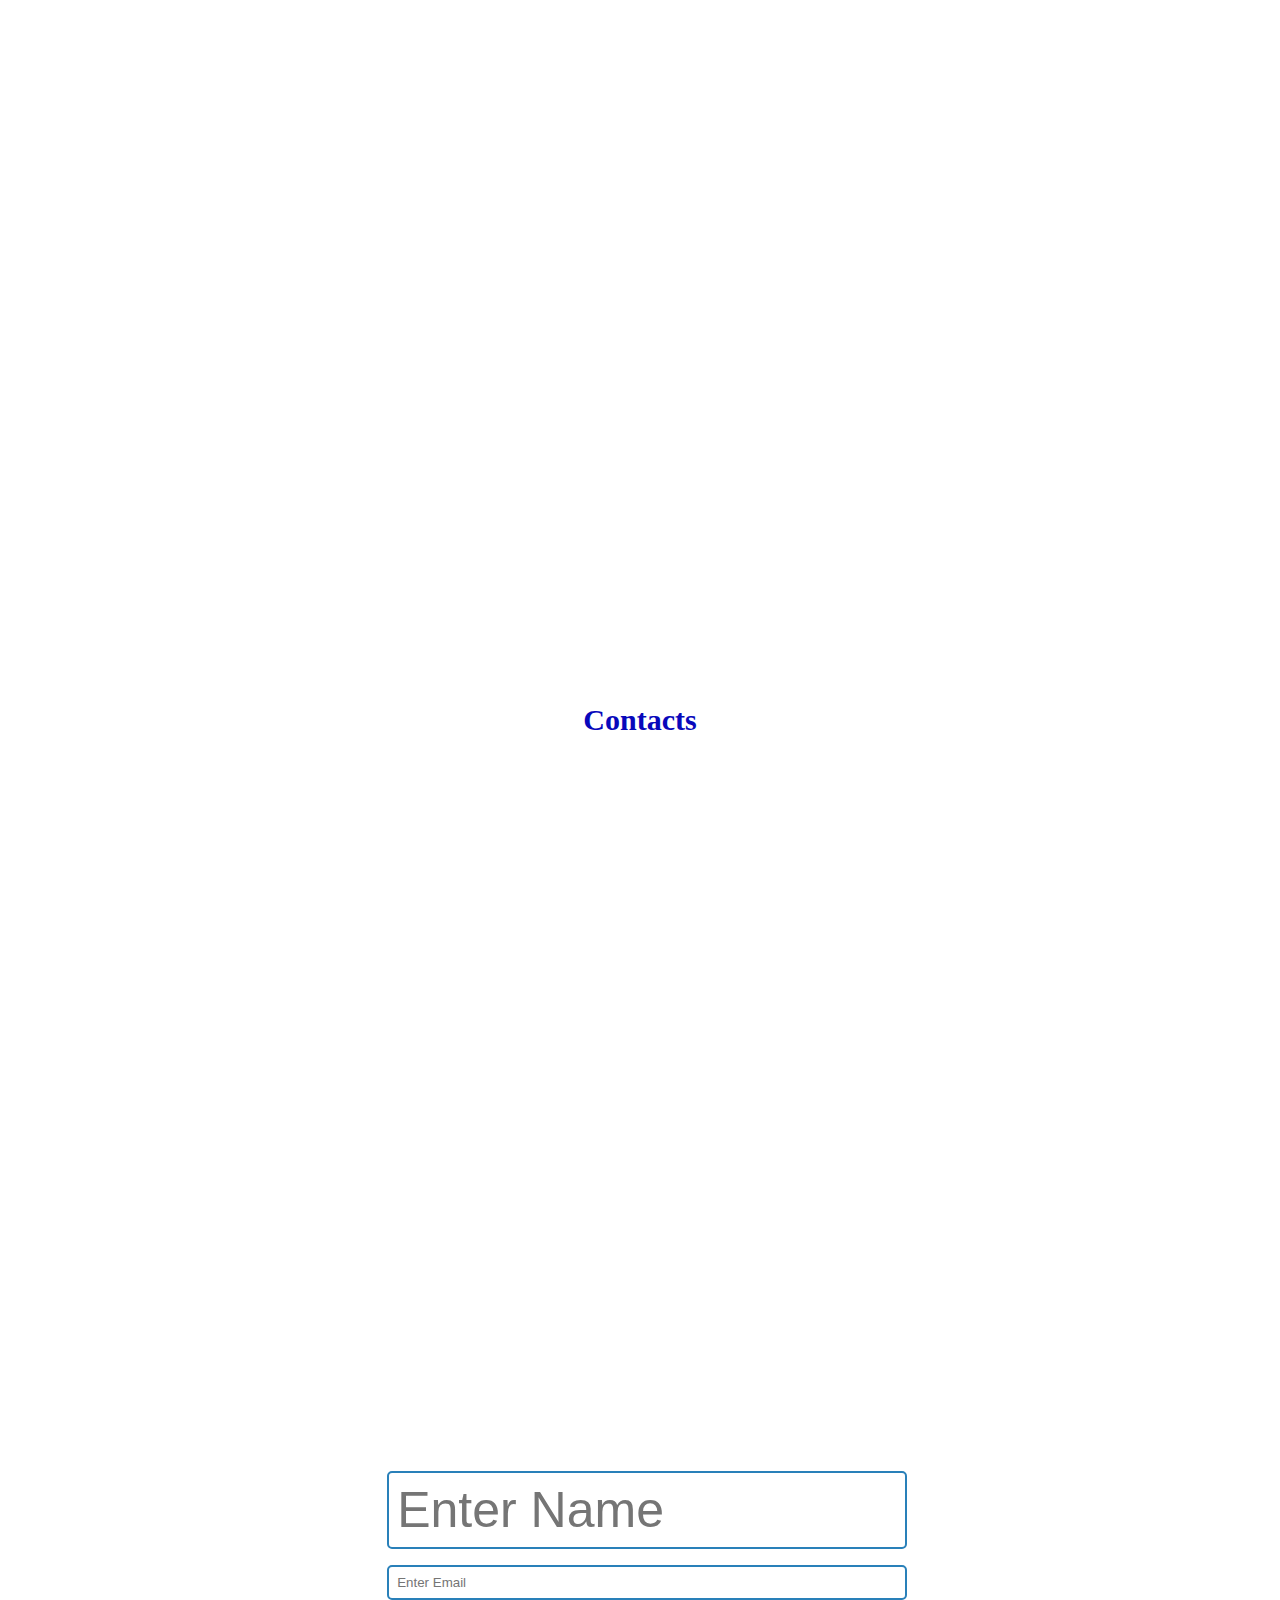
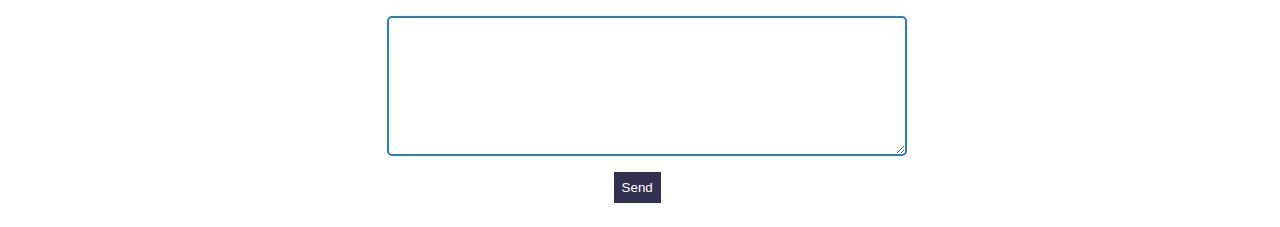
==== commit 07422d72: "change some content" ====
--- a/index.html
+++ b/index.html
@@ -22,8 +22,8 @@
                 <br><br><br>
                 <section id="one">
                     <p id = "p1">Hello there! Am</p>
-                    <div class="">
-
+                    <div class="my-pic">
+                      <img id="me" src="photos/gax.png" alt="that's me!">
                     </div>
                     <h3 title="is a qualified full-time web developer">Gakii</h3>
                     <p id="p2">Welcome! My name is Yvonne Gakii. I
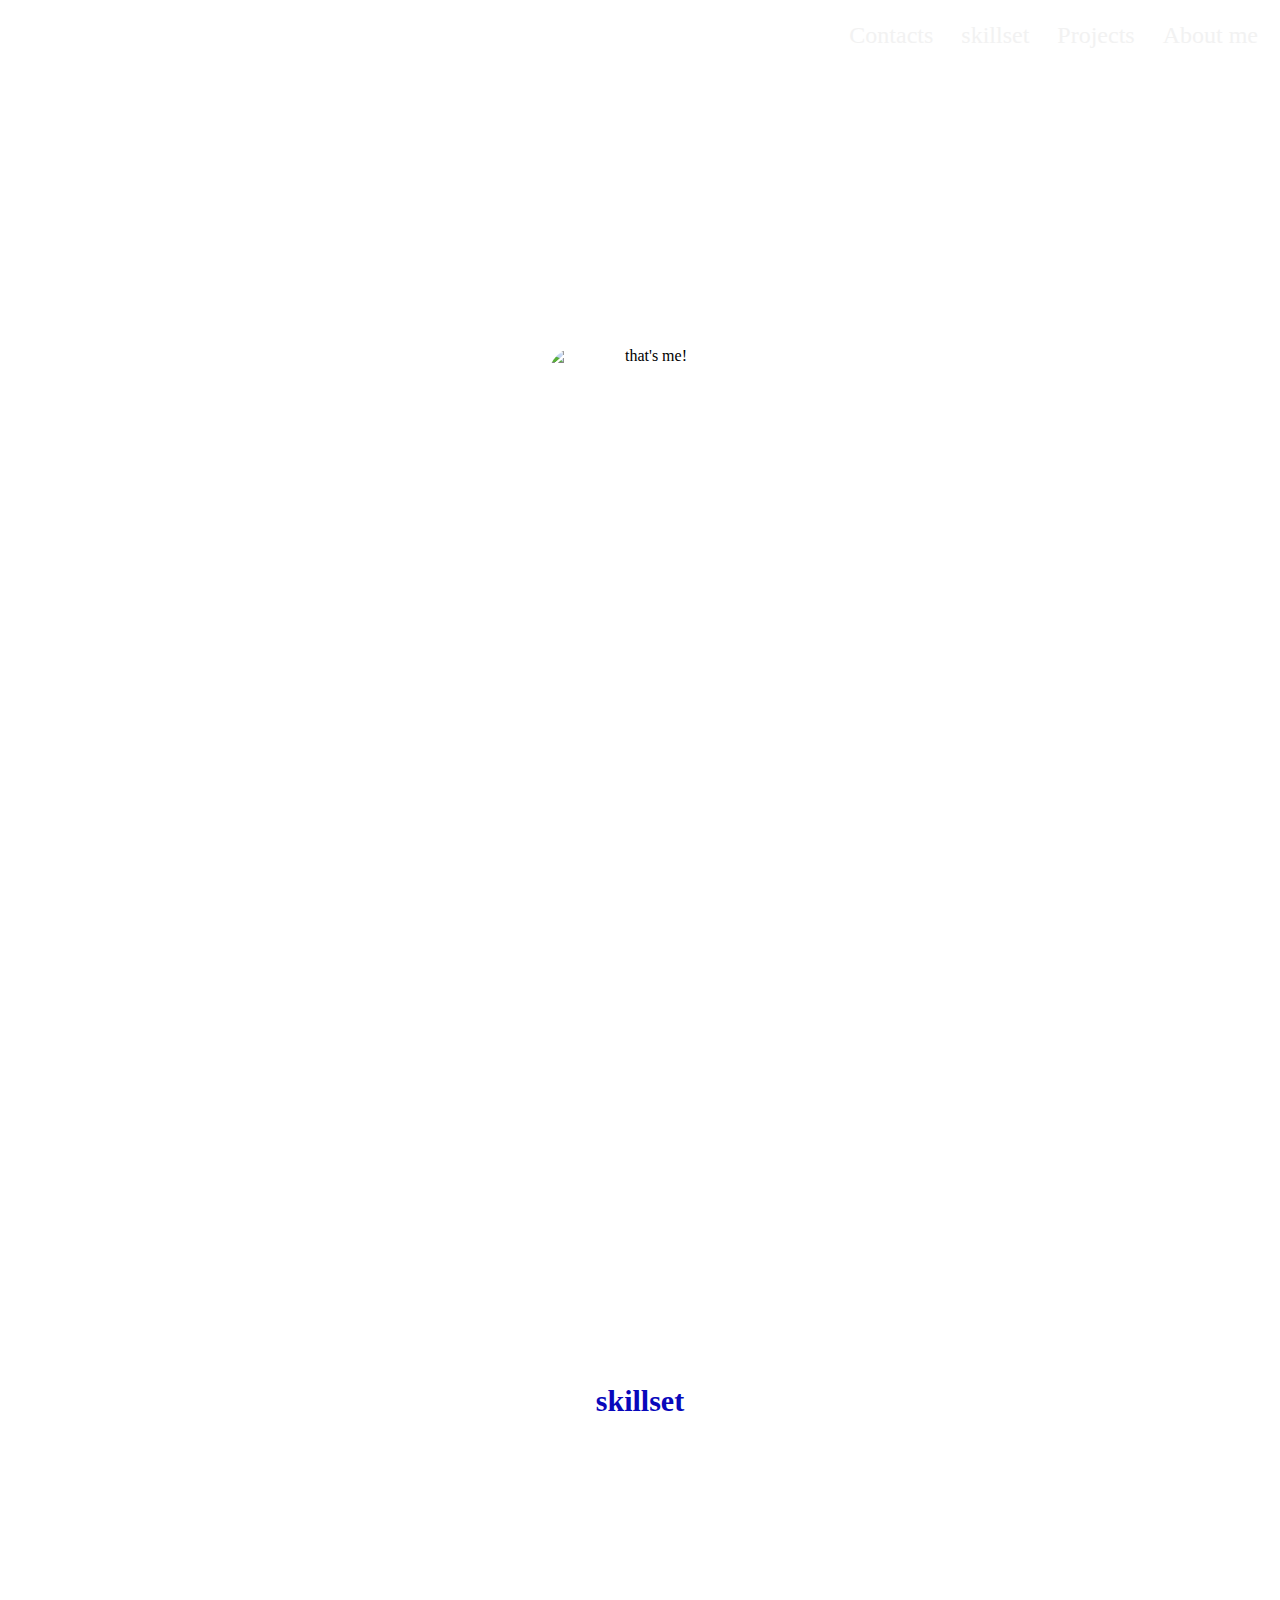
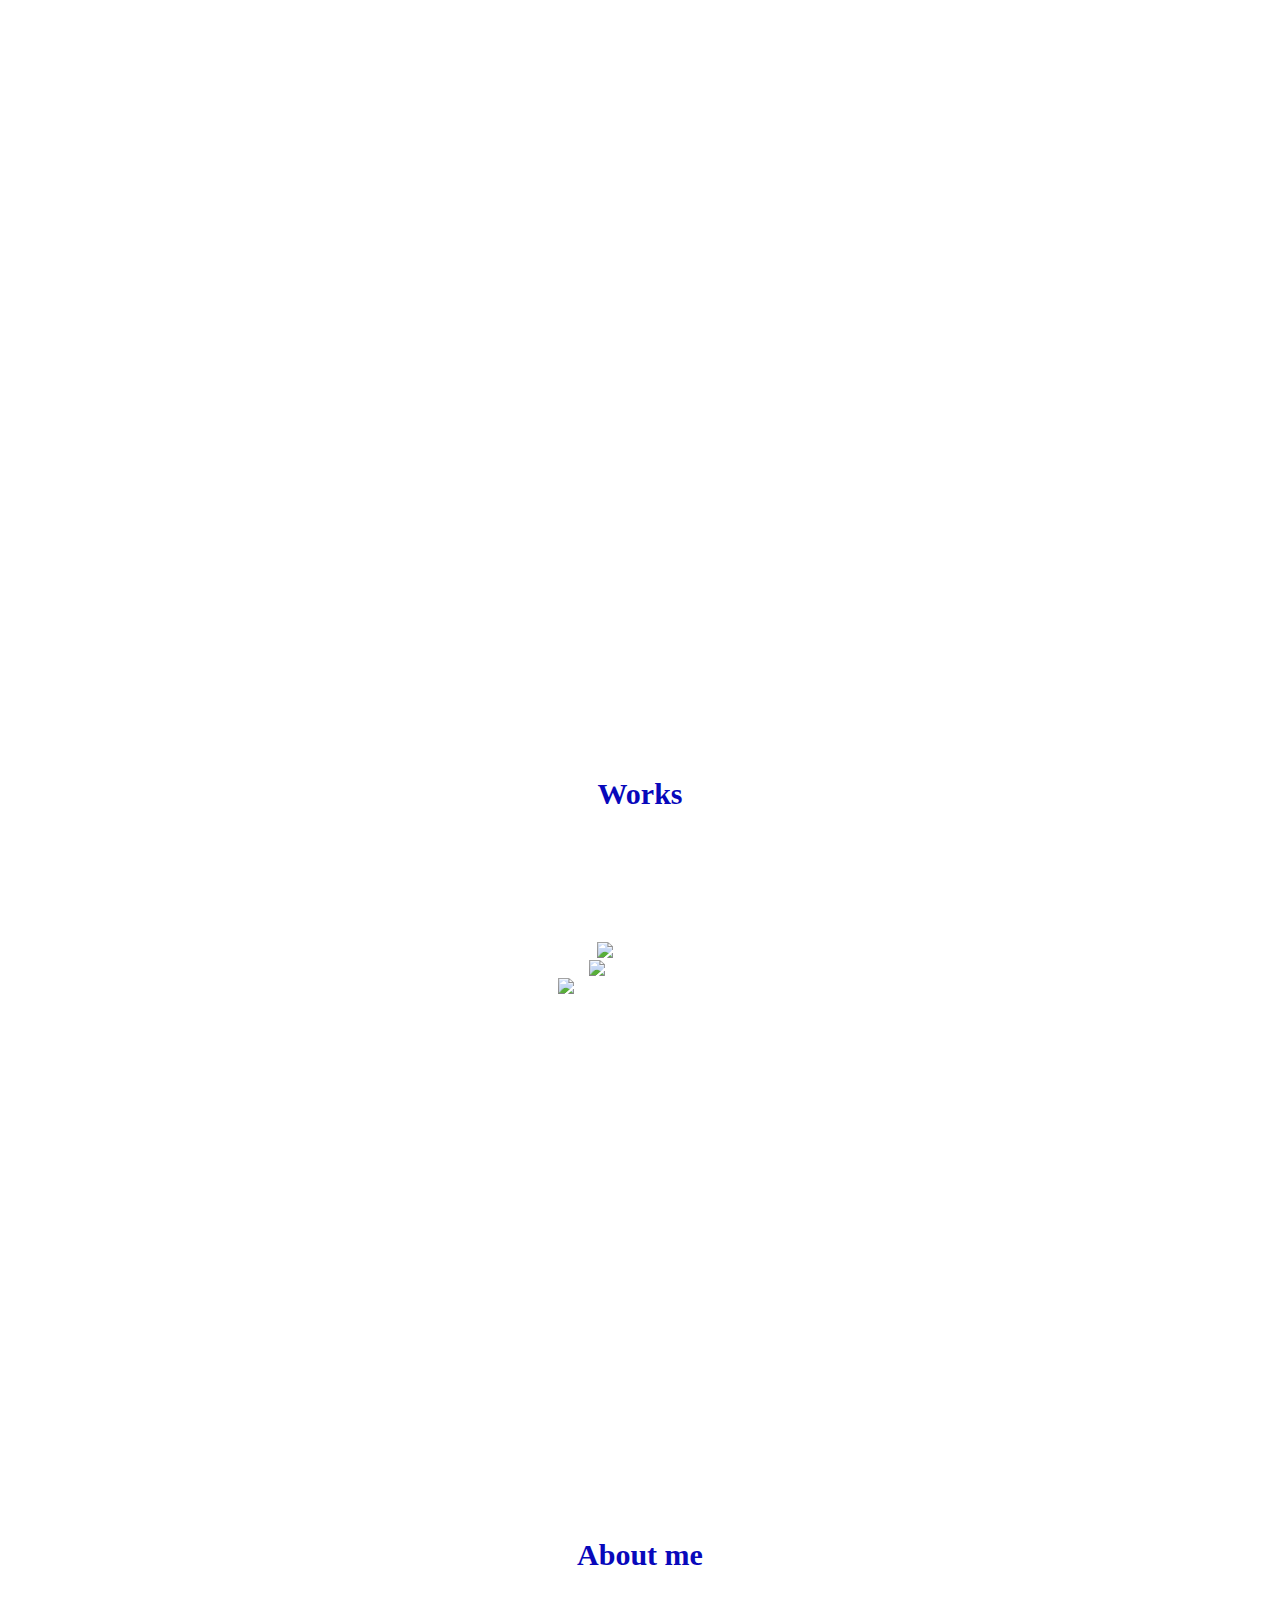
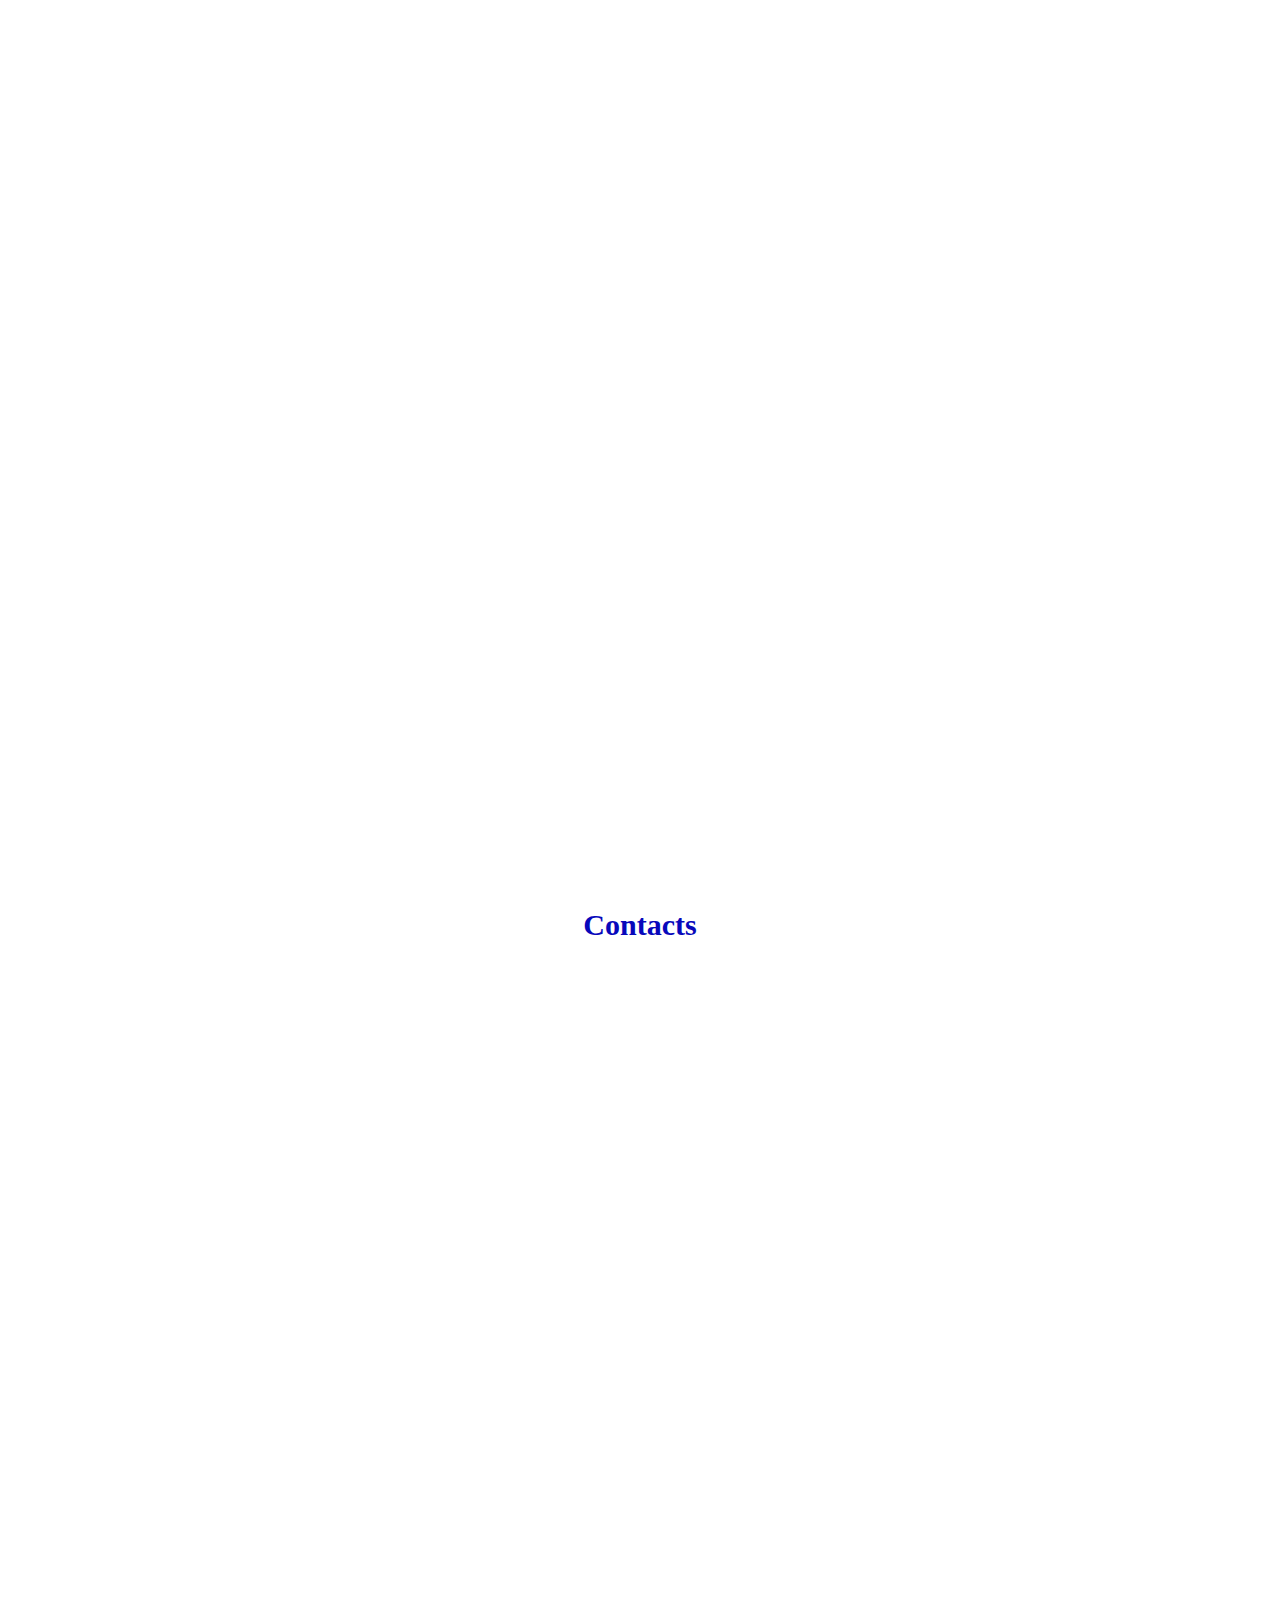
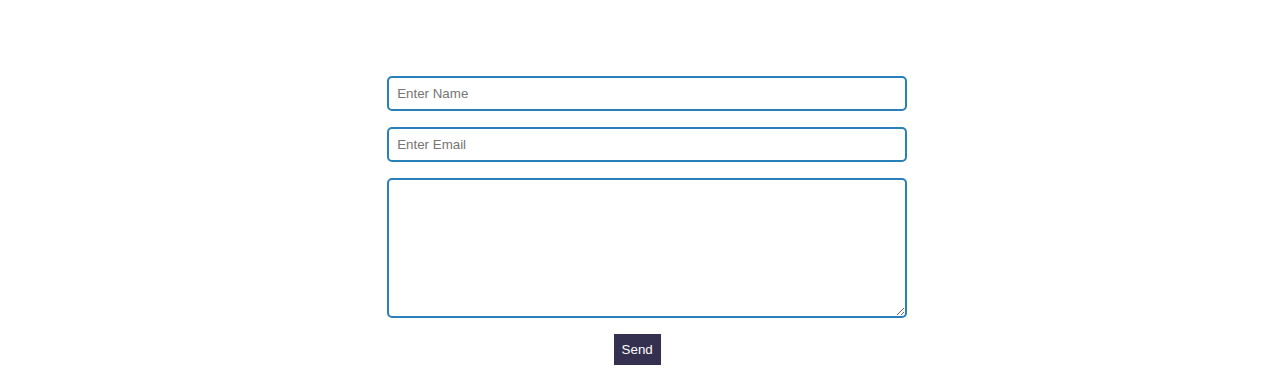
==== commit 53773233: "add some content" ====
--- a/index.html
+++ b/index.html
@@ -28,8 +28,8 @@
                     <h3 title="is a qualified full-time web developer">Gakii</h3>
                     <p id="p2">Welcome! My name is Yvonne Gakii. I
                     am a <strong> Web developer </strong> and <strong> designer. </strong><br>
-                    have been designing websites for sometime now and I am very <br>enthusiastic
-                    and always trying to be out the best to shape my ideas and other peoples too
+                    I have been designing websites for sometime now and I am very <br>enthusiastic
+                    and always trying to bring out the best to shape my ideas and other peoples too
                     into a reality.</p>
                     <h4 id="scroll"><a href="#s2">Learn more</a></h4>
                 </section>
@@ -40,9 +40,9 @@
                     <h1>Web development & design</h1>
                     <div class="p4-box">
                         <p id="p4">I specialize in developing responsive sites and creating easy
-                        and flexible user interface. <br> I major in making not only beatiful but also
-                        reliable and workable website products. <br> I have worked with a numerous clients
-                        world designing for them various niche sites. <br> I am constantly improving my skills
+                        and flexible user interface. <br> I major in making not only beautiful but also
+                        reliable and workable website products. <br> I have worked with numerous clients
+                        all over the world designing for them various niche sites. <br> I am constantly improving my skills
                         through client feedback in order to make good products.</p>
                     </div>
                     <h5><a href="#s3">View My Projects</a></h5>
@@ -79,13 +79,13 @@
                     <p id="p6">Feel free to contact me if you have any project in mind that you want
                     delivered on time. Write me a message at <strong><a href="#email">yvonnegax98@gmail.com</a></strong>
                     </p>
-                    <h4><a href="#email">Reach me on Email</a></h4>
+                    <h4><a href="#send-btn">Reach me on Email</a></h4>
                 </section>
             </div>
             <div class="table">
               <form class="submission" action="index.html">
                 <label for="name">*Name
-                  <input id="name" type="text" name="name" placeholder="Enter Name" required>
+                  <input id="name2" type="text" name="name" placeholder="Enter Name" required>
                 </label>
 
                 <label for="email">*Email
--- a/css/style.css
+++ b/css/style.css
@@ -161,3 +161,13 @@
   margin-left: 30%;
   margin-right: 25%;
 }
+#me{
+  width: 200px;
+  border-radius: 30px;
+  display: block;
+  height: 200px;
+}
+.my-pic{
+  text-align: center;
+  margin-left: 140px;
+}
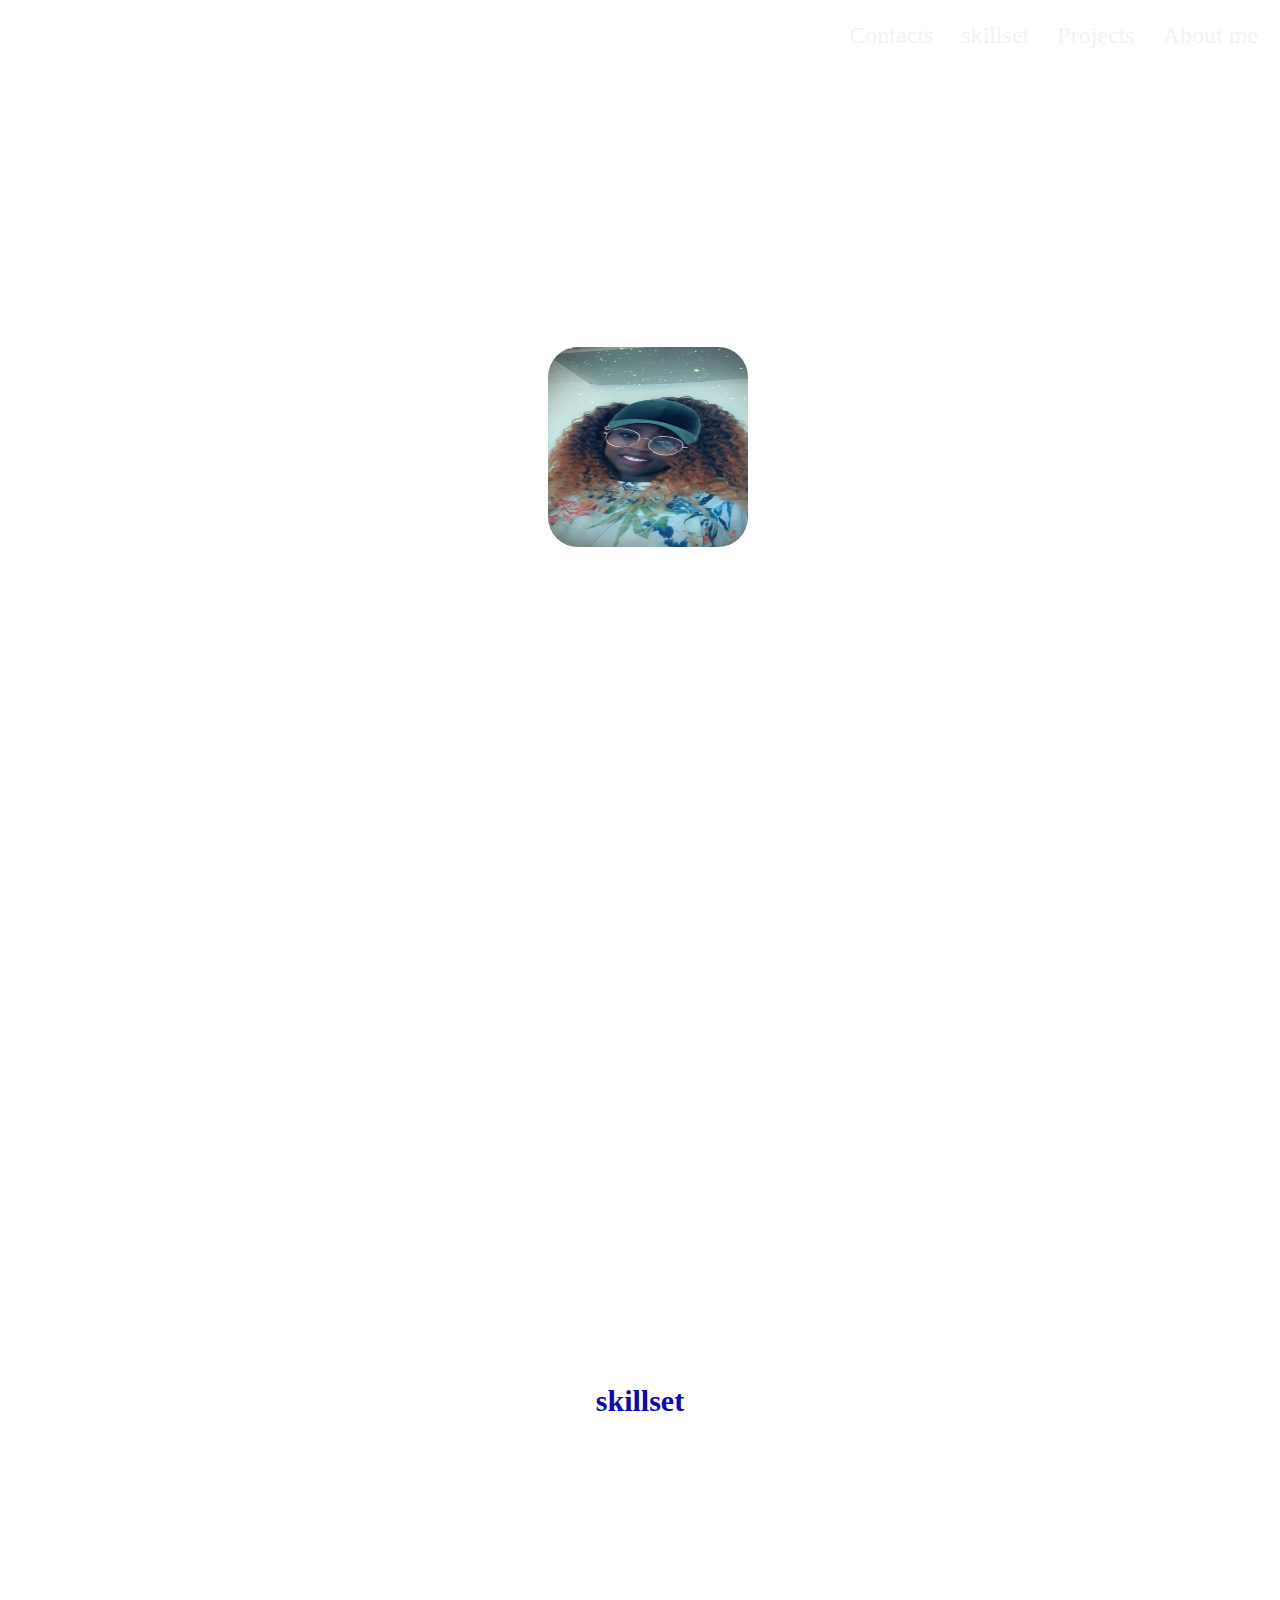
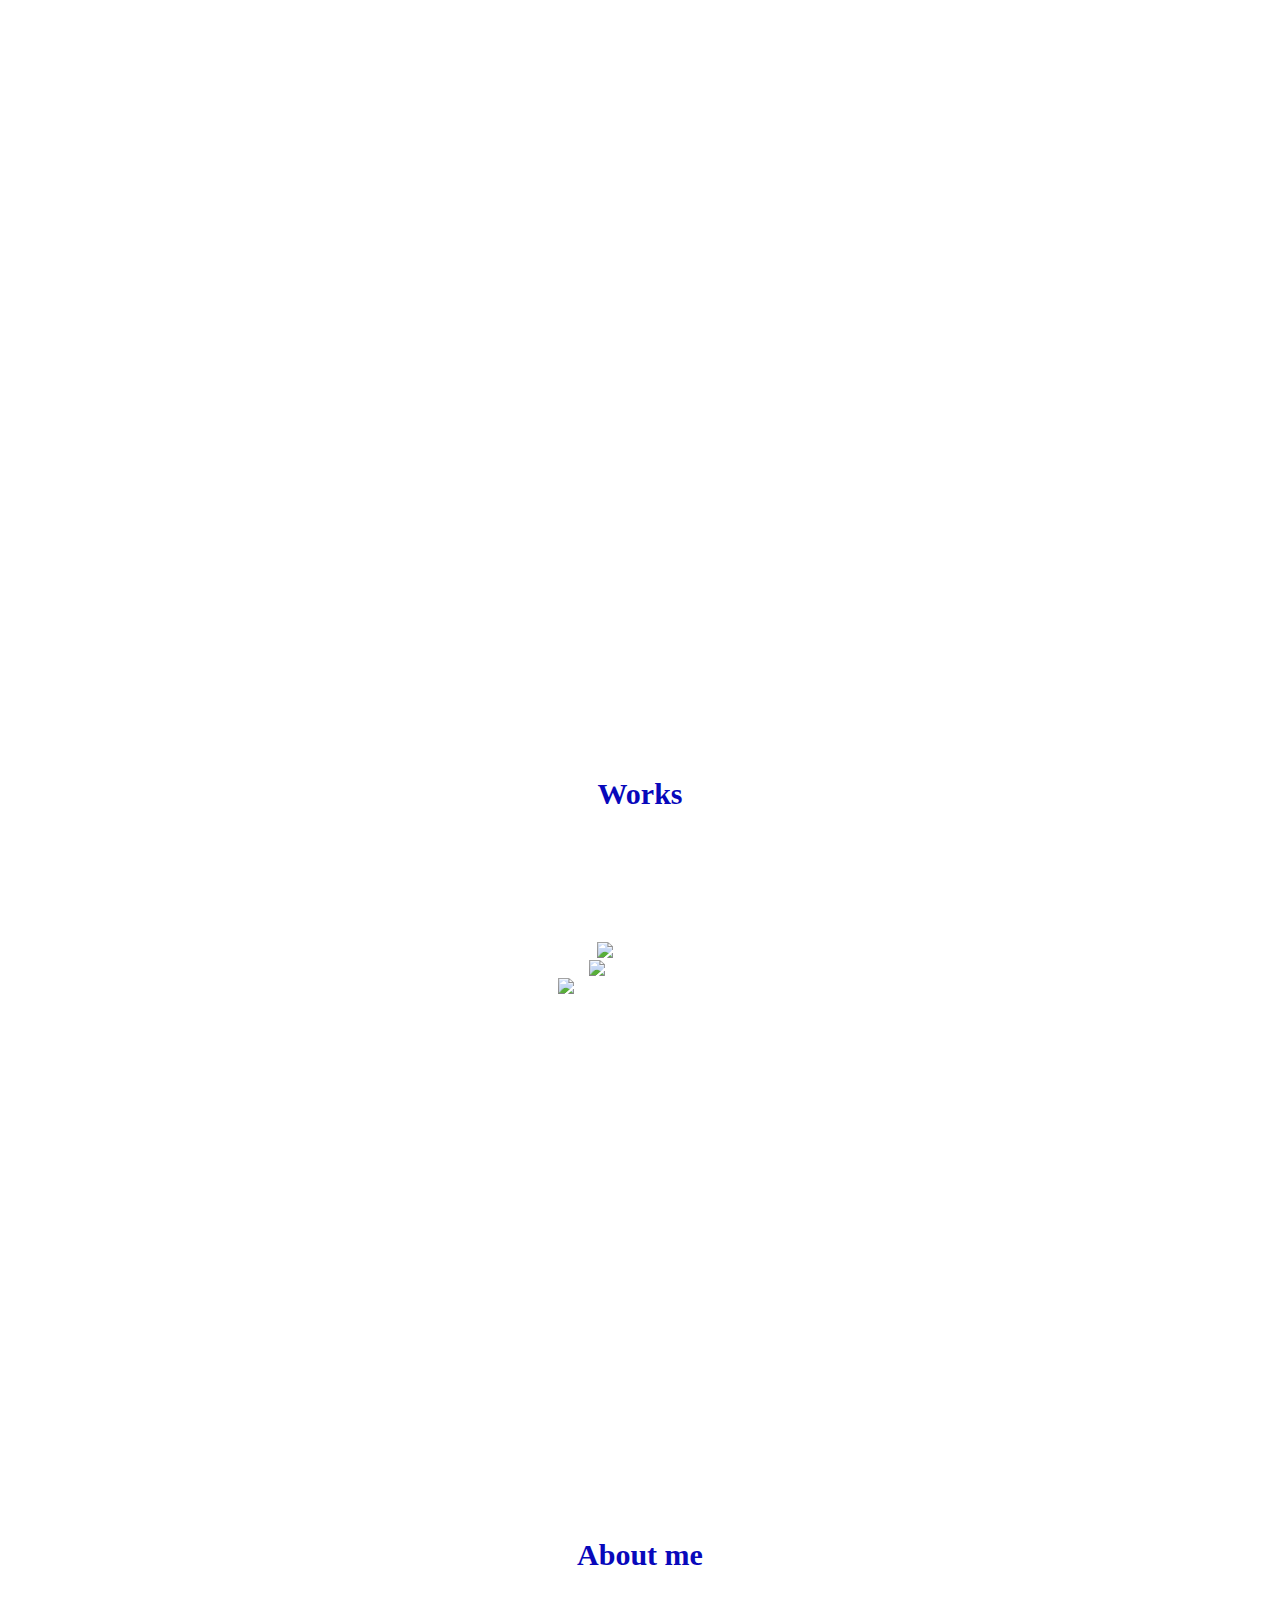
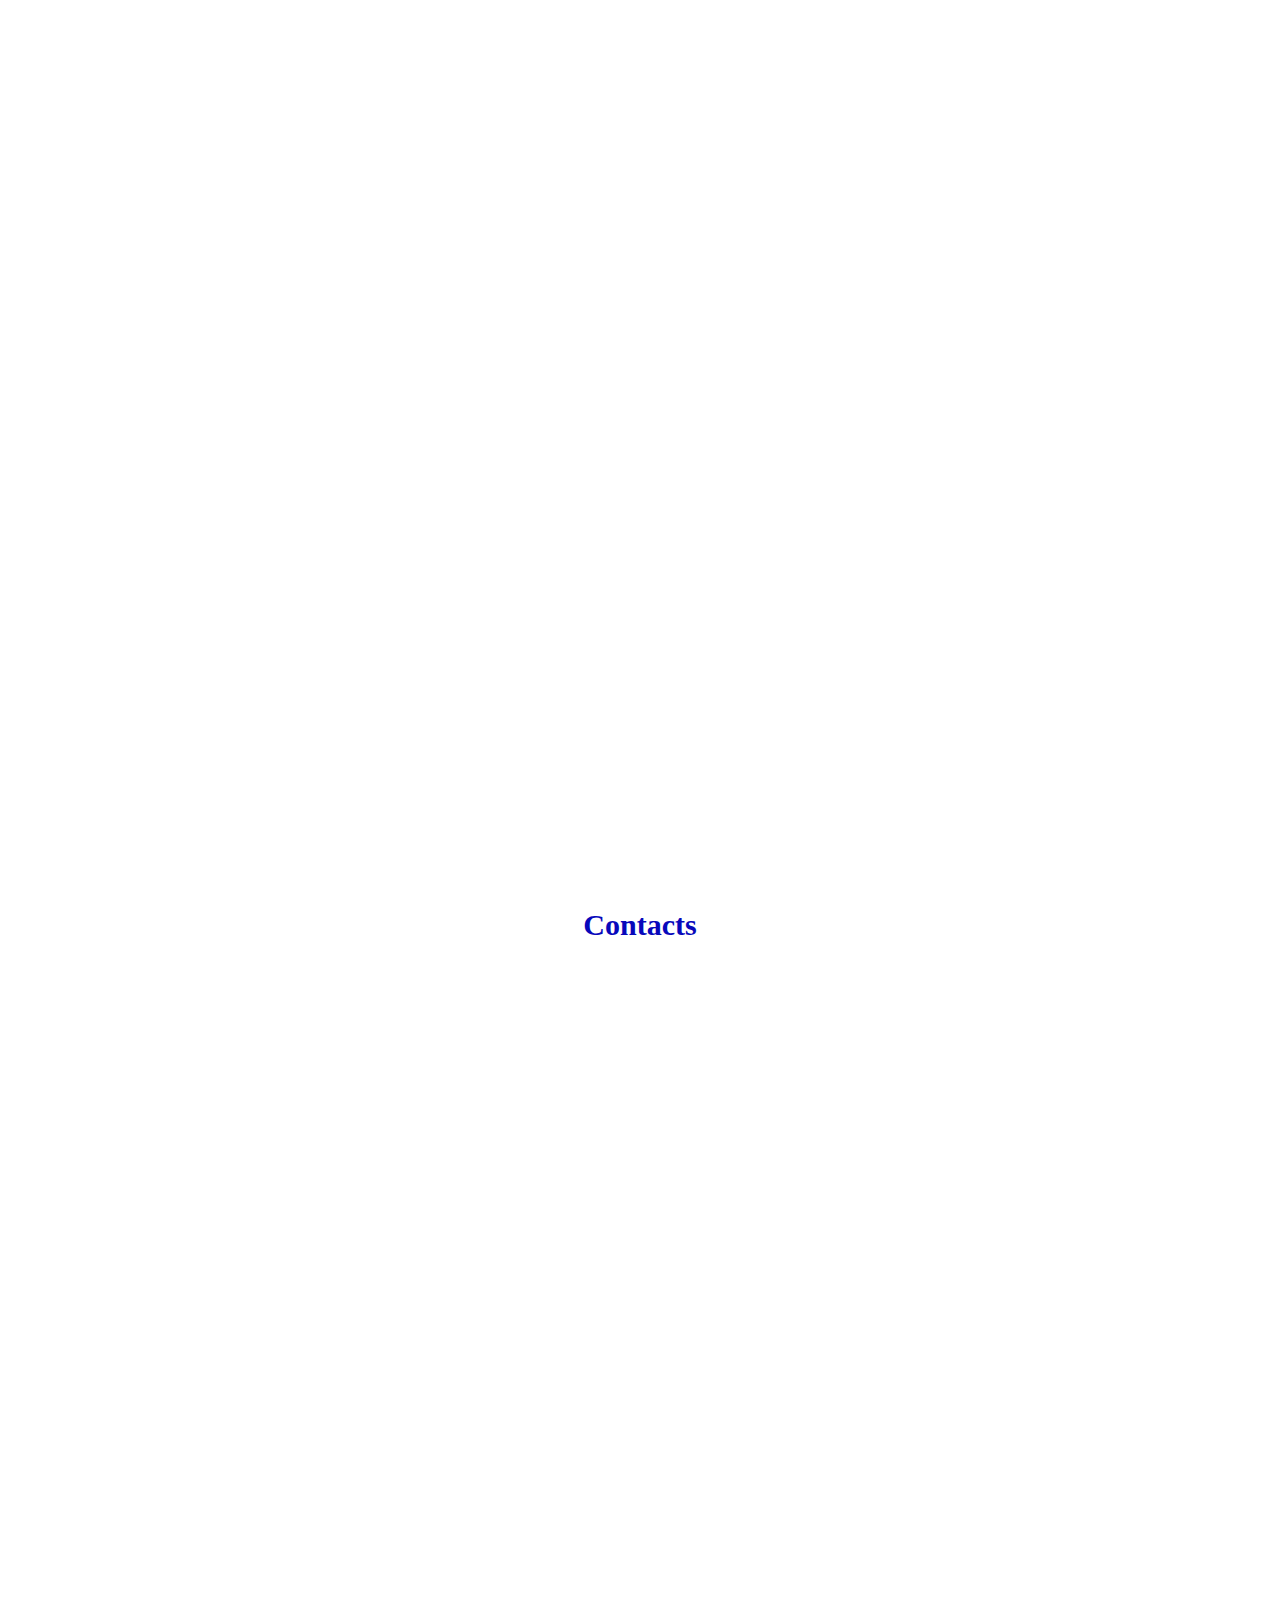
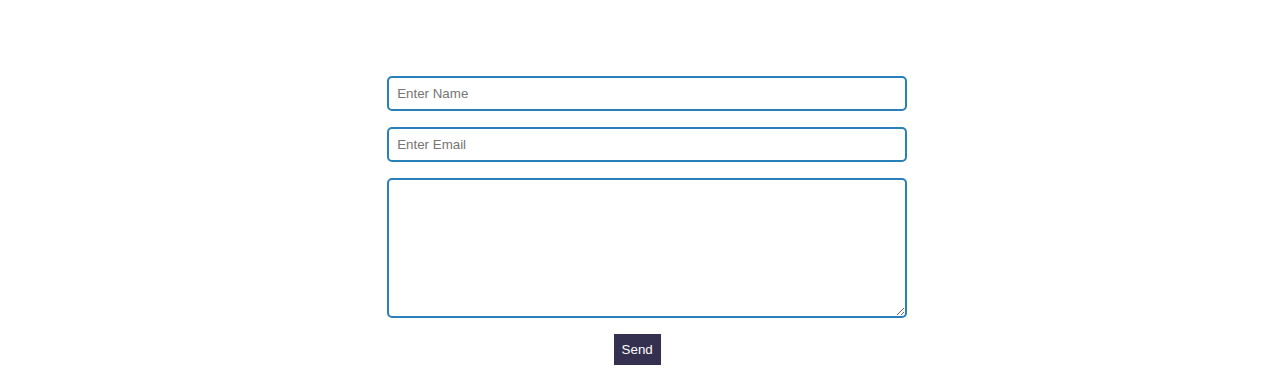
==== commit 0a695303: "modification" ====
--- a/index.html
+++ b/index.html
@@ -2,6 +2,7 @@
 <head>
     <title>portfolio</title>
     <link rel="stylesheet" href="css/style.css" type="text/css">
+    <link rel="stylesheet" href="https://fonts.google.com/specimen/Molle/">
     <meta name="viewport" content="width=device-width, initial-scale=1.0">
 
 </head>
@@ -76,8 +77,8 @@
                 <section>
                     <h4 id="s5">Contacts</h4>
                     <h1>Let's Work Together!</h1>
-                    <p id="p6">Feel free to contact me if you have any project in mind that you want
-                    delivered on time. Write me a message at <strong><a href="#email">yvonnegax98@gmail.com</a></strong>
+                    <p id="p7">Feel free to contact me if you have any project in mind that you want
+                    delivered on time. Write me a message at <strong><a href="#send-btn">yvonnegax98@gmail.com</a></strong>
                     </p>
                     <h4><a href="#send-btn">Reach me on Email</a></h4>
                 </section>
